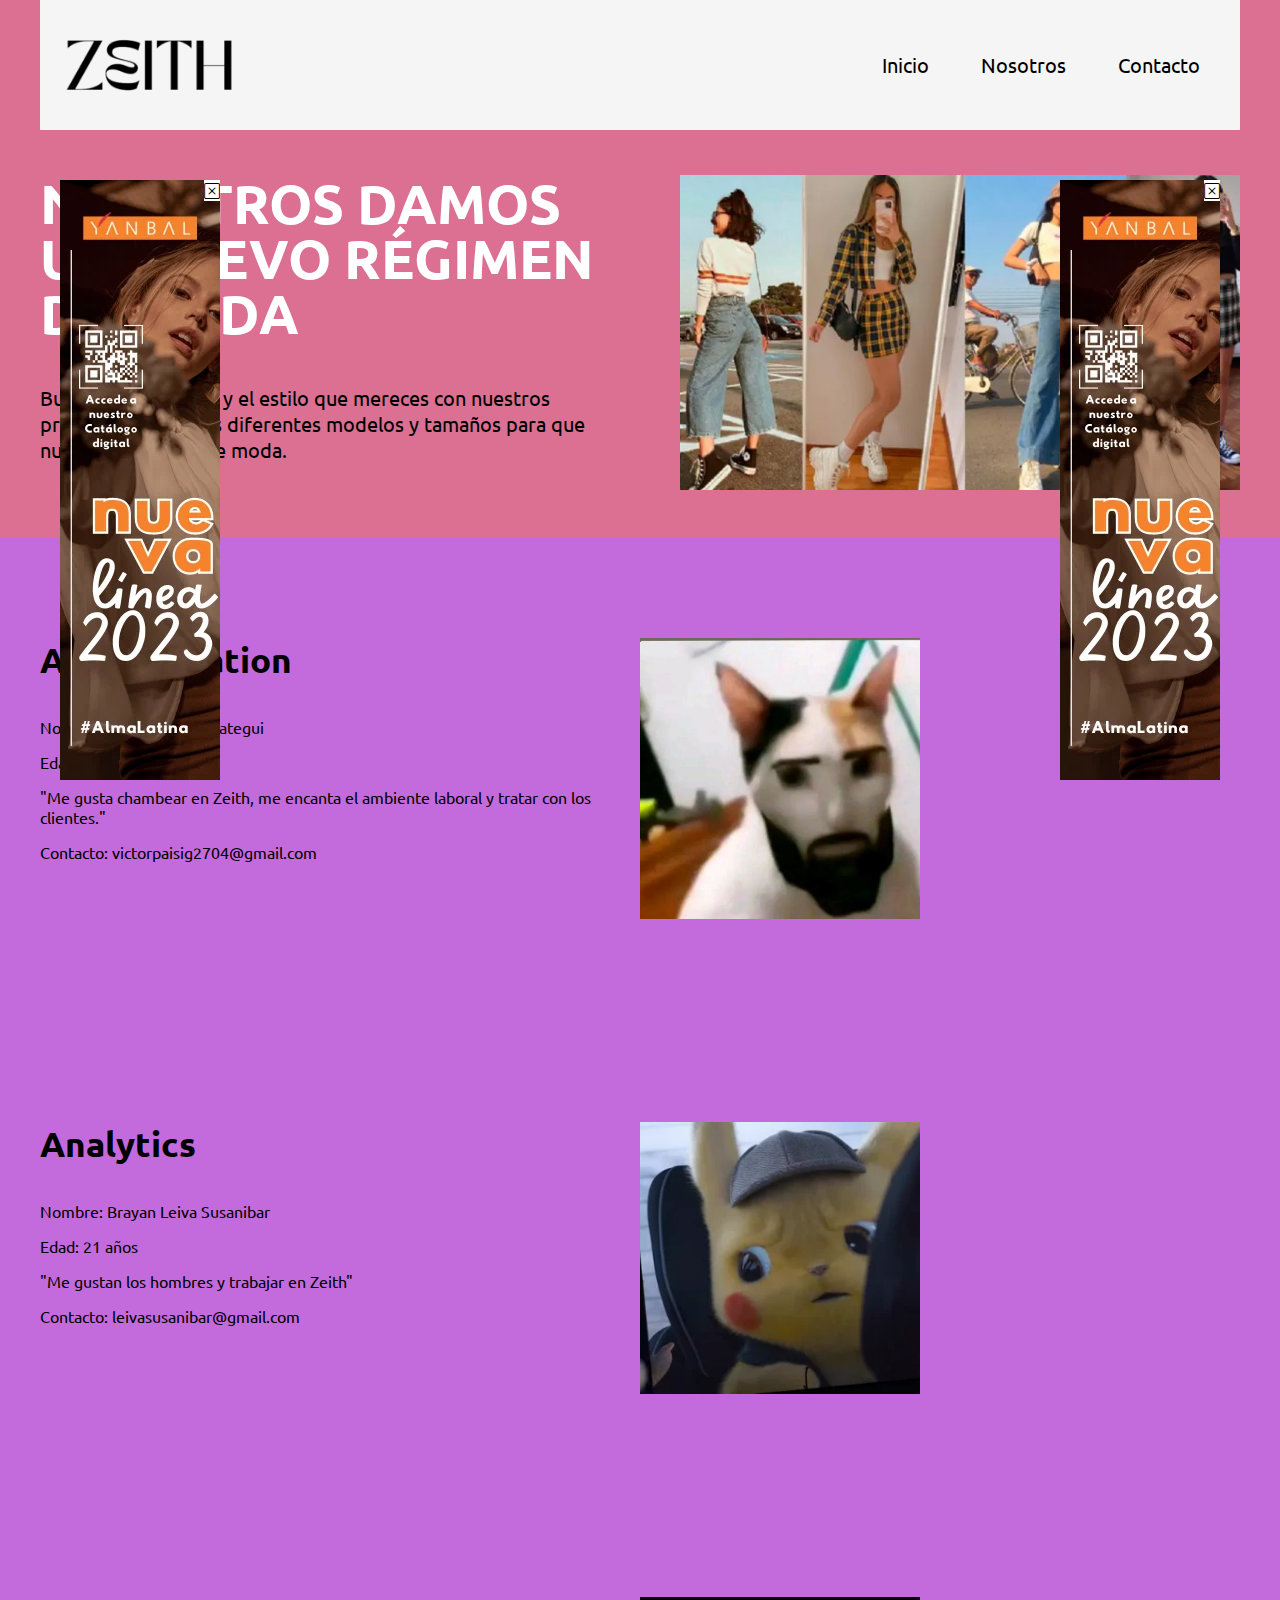
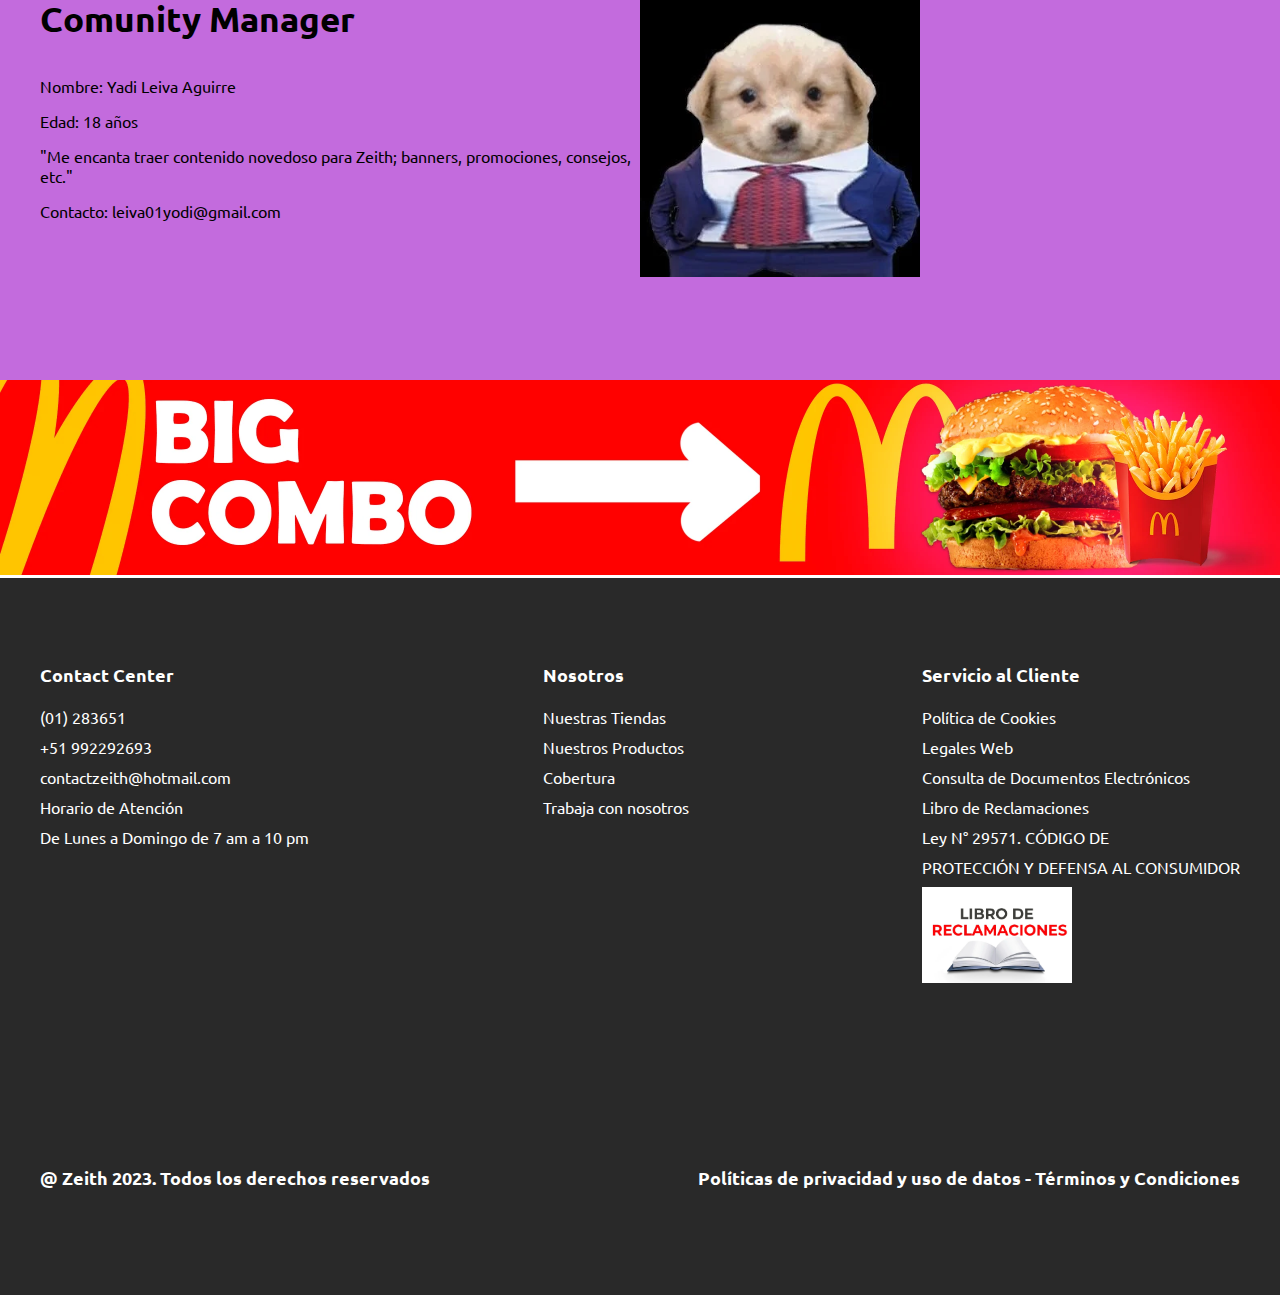
==== nosotros.html @ dd011ce1 "Update nosotros.html" ====
<!DOCTYPE html>
<html lang="es">
<head>
<!-- Google tag (gtag.js) -->
<meta charset="UTF-8">
<meta name="viewport" content="width=device-width, initial-scale=1.0">
<title>Zeith - Nosotros</title>
<link rel="stylesheet" href="style2.css">
<link rel="shortcut icon" href="Imágenes/icxo.ico" type="">
</head>
<body>

    <header class="inicio">
        <nav class="nav container container--inicio">

            <img src="Imágenes/logo.ico" alt="LOGOZEITH" class="nav_logo">

            <nav id="nav_list" class="nav_list">

                <ul class="menu">
                    <li><a class="menuItem" href="index.html">Inicio</a></li>
                    <li><a class="menuItem" href="nosotros.html">Nosotros</a></li>
                    <li><a class="menuItem" href="contacto.html">Contacto</a></li>
                </ul>
                <button class="hamburger">
                    <i class="menuIcon material-icons">menu</i>
                    <i class="closeIcon material-icons">close</i>
                </button>

            </nav>

        </nav>

        <div class="header-content container">

            <div class="header-txt">
                <h1>Nosotros damos un nuevo régimen de moda</h1>
                <p>
                    Buscamos la calidad y el estilo que mereces con nuestros productos, tenemos diferentes modelos y tamaños para
                    que nunca estés fuera de moda.
                </p>
            </div>

            <div class="header-img">
                <img src="Imágenes/right.webp" alt="derechaZeith">
            </div>

        </div>

    </header>

    <section id="ads">
        <div class="ads2">
            <div class="cerrar_ads">
                <i class="bi bi-x-square"></i>
            </div>
            <a href="https://www.yanbal.com/pe/" target="_blank">
                <img src="Imágenes/ads3.webp" alt="ads02" width="100%" height="100%">
            </a>
        </div>
        <div class="ads3">
            <div class="cerrar_ads3">
                <i class="bi bi-x-square"></i>
            </div>
            <a href="https://www.yanbal.com/pe/" target="_blank">
                <img src="Imágenes/ads3.webp" alt="ads02" width="100%" height="100%">
            </a>
        </div>
    </section>

    <section class="app">

        <div class="app-content container">

            <div class="app-text">
                <h2>Administration</h2>
                <p>
                    Nombre: Victor Paisig Reategui
                </p>
                <p>
                    Edad: 19 años
                </p>
                <p>
                    "Me gusta chambear en Zeith, me encanta el ambiente laboral y tratar con los clientes."
                </p>
                <p>
                    Contacto: victorpaisig2704@gmail.com
                </p>
            </div>

            <div class="app-img2">
                <img src="Imágenes/a.webp" alt="VictorZeith">
            </div>
        </div>

        <div class="app-content container">

            <div class="app-text">
                <h2>Analytics</h2>
                <p>
                    Nombre: Brayan Leiva Susanibar
                </p>
                <p>
                    Edad: 21 años
                </p>
                <p>
                    "Me gustan los hombres y trabajar en Zeith"
                </p>
                <p>
                    Contacto: leivasusanibar@gmail.com
                </p>
            </div>

            <div class="app-img2">
                <img src="Imágenes/b.webp" alt="BrayanZeith">
            </div>
        </div>

        <div class="app-content container">

            <div class="app-text">
                <h2>Comunity Manager</h2>
                <p>
                    Nombre: Yadi Leiva Aguirre
                </p>
                <p>
                    Edad: 18 años
                </p>
                <p>
                    "Me encanta traer contenido novedoso para Zeith; banners, promociones, consejos, etc."
                </p>
                <p>
                    Contacto: leiva01yodi@gmail.com
                </p>
            </div>

            <div class="app-img2">
                <img src="Imágenes/c.webp" alt="YadiZeith">
            </div>
        </div>
    </section>

    <section class="banner" id="ads">

        <div class="ads_banner">
            <a href="https://www.mcdonalds.com.pe" target="_blank">
                <img src="Imágenes/mac.webp" alt="adsZeith" width="100%" height="100%">
            </a>
        </div>

    </section>

    <footer class="footer">

        <div class="footer-content container">

            <div class="link">
                <h3>Contact Center</h3>
                <ul>
                    <li><a href="#">(01) 283651</a></li>
                    <li><a href="#">+51 992292693</a></li>
                    <li><a href="#">contactzeith@hotmail.com</a></li>
                    <li><a href="#">Horario de Atención</a></li>
                    <li><a href="#">De Lunes a Domingo de 7 am a 10 pm</a></li>
                </ul>
            </div>

            <div class="link">
                <h3>Nosotros</h3>
                <ul>
                    <li><a href="#">Nuestras Tiendas</a></li>
                    <li><a href="#">Nuestros Productos</a></li>
                    <li><a href="#">Cobertura</a></li>
                    <li><a href="#">Trabaja con nosotros</a></li>
                </ul>
            </div>

            <div class="link">
                <h3>Servicio al Cliente</h3>
                <ul>
                    <li><a href="#">Política de Cookies</a></li>
                    <li><a href="#">Legales Web</a></li>
                    <li><a href="#">Consulta de Documentos Electrónicos</a></li>
                    <li><a href="#">Libro de Reclamaciones</a></li>
                    <li><a href="#">Ley N° 29571. CÓDIGO DE</a></li>
                    <li><a href="#">PROTECCIÓN Y DEFENSA AL CONSUMIDOR</a></li>
                    <li><a href="#"><img src="Imágenes/L1.webp" alt="reclamosZeith"></a></li>
                </ul>
            </div>
        </div>
            </ul>
        </div>
    </footer>


    <footer class="footer">

        <div class="footer-content container">

            <div class="link">
                <h3>@ Zeith 2023. Todos los derechos reservados</h3>
            </div>

            <div class="link">
                <h3>Políticas de privacidad y uso de datos     -     Términos y Condiciones</h3>
            </div>
        </div>
            </ul>
        </div>
    </footer>

    <script src="Java copy.js"></script>

</body>
</html>
---- style2.css ----
@import url('https://fonts.googleapis.com/css2?family=Ubuntu:wght@300;400;500;700&display=swap');
@import url('https://fonts.googleapis.com/icon?family=Material+Icons');
@import url("https://cdn.jsdelivr.net/npm/bootstrap-icons@1.11.1/font/bootstrap-icons.css");

*{
    margin: 0;
    padding: 0;
    box-sizing: border-box;
    text-decoration: none;
    list-style: none;
}

header.inicio {
    background-color: palevioletred;

}

body {
    font-family: 'Ubuntu', sans-serif;
}

img {
    max-width: 100%;
}

.container {
    max-width: 1200px;
    margin: 0 auto;
    overflow: hidden;
    padding: 45px 0;
}

.header {
    background-color: #db7093;
    display: flex;
    align-items: center;
    min-height: 80vh;
    padding: 80px 0 0 0;
}

.container--header {
    padding: 0;
}

.hamburger {
    position: fixed;
    z-index: 100;
    top: 1.8rem;
    right: 1rem;
    border-style: none;
    background: transparent;
    cursor: pointer;
}

.closeIcon {
    display: none;
}

.menu {
    position: fixed;
    transform: translateY(-100%);
    transition: transform 0.2s;
    top: 0;
    left: 0;
    right: 0;
    bottom: 0;
    z-index: 99;
    background: palevioletred;
    color: white;
    list-style: none;
    padding-top: 4rem;
}

.menuItem {
    color: white;
    text-decoration: none;
    font-size: 20px;
    display: flex;
    justify-content: center;
    padding: 10px;
}

.showMenu {
    transform: translateY(0);
}

.nav {
    height: 130px;
    background-color: whitesmoke;

    display: flex;
    align-items: center;
    justify-content: space-between;
}

.nav_logo {
    width: 220px;
    height: auto;
}

.nav_menu {
    width: 35px;
    cursor: pointer;
    z-index: 100;
    border-radius: 5px;
}


.header-content {
    display: flex;
}

.header-txt {
    width: 50%;
    margin-right: 80px;
}

.header-txt h1 {
    color: white;
    font-size: 55px;
    line-height: 1;
    text-transform: uppercase;
    margin-bottom: 45px;
}

.header-txt p {
    font-size: 20px;
}

.header-img {
    width: 50%;
    text-align: center;
}

.btn-1:hover {
    background-color: #ffbd4c;
    border: 1px solid #ffbd4c;
}


.app {
    background-color: #c36bdd;
}

.app-content {
    display: flex;
    padding: 100px 0;
}

.app-text {
    width: 50%;
}

.app-text h2 {
    font-size: 35px;
    color: rgb(0, 0, 0);
    margin-bottom: 35px;
}

.app-text p {
    color: rgb(0, 0, 0);
    margin-bottom: 15px;
}

.app-dow {
    display: flex;
}

.app-dow img {
    width: 180px;
}

.app-img {
    text-align: center;
    width: 50%;
}

.app-img2 {
    max-width: 280px;
    height: auto;
}

.footer {
    padding: 40px 0;
    background-color: rgb(41, 41, 41);
}

.footer-content {
    display: flex;
    justify-content: space-between;
}

.link h3 {
    color: white;
    font-size: 18px;
    margin-bottom: 20px;
}

.link a {
    color: white;
    font-size: 16px;
    display: block;
    margin-bottom: 10px;
}

.link a:hover {
    color: darksalmon;
}

.link a img {
    width: 150px;
}

.copy h3 {
    color: white;
    font-size: 18px;
    margin-bottom: 20px;
}

.copy a {
    color: white;
    font-size: 16px;
    display: block;
    margin-bottom: 10px;
}

.copy a:hover {
    color: darksalmon;
}

.ads2, .ads3 {
    width: 160px;
    position: fixed;
    top: 180px;
}

.ads2 {
    left: 60px;
}

.ads2.hiden {
    display: none;
}

.ads3 {
    right: 60px;
}

.ads3.hiden {
    display: none;
}

.cerrar_ads, .cerrar_ads3 {
    position: absolute;
    cursor: pointer;
    right: 0;
    z-index: 1;
    background-color: white;

    & img {
    width: 22px;
    height: 22px;
    }
}

@media (max-width:991px) {

    .nav_logo {
        width: 150px;
        height: auto;
    }

    .header {
        min-height: 0vh;
    }

    .header-content {
        padding: 30px;
        flex-direction: column;
    }

    .header-txt {
        width: 100%;
        text-align: center;
        margin-bottom: 35px;
    }

    .header-txt h1 {
        font-size: 45px;
        margin-bottom: 30px;
    }

    .header-img {
        width: 100%;
    }

    .m-content {
        display: none;
    }

    .cards {
        padding: 30px;
    }

    .cards-content {
        flex-direction: column;
    }

    .app-content {
        padding: 30px;
        flex-direction: column;
    }

    .app-text {
        width: 100%;
        text-align: center;
        margin-bottom: 35px;
    }

    .app-dow {
        justify-content: center;
    }

    .app-img {
        width: 100%;
    }

    .footer {
        padding: 30px;
    }

    .footer-content {
        flex-direction: column;
        text-align: center;
    }

    .ads_banner, .ads2, .ads3 {
        display: none;
    }

}

@media (min-width:768px) {

    .hamburger {
        display: none;
    }
    
    .menu {
        position: static;
        background-color: transparent;
        padding: 30px;
        cursor: pointer;

        display: flex;
        gap: 2rem;

        transition: unset;
        transform: none;
        list-style: none;
    }

    .menuItem {
        color: black;
        justify-content: start;
    }

    .showMenu {
        transform: unset;
    }

}
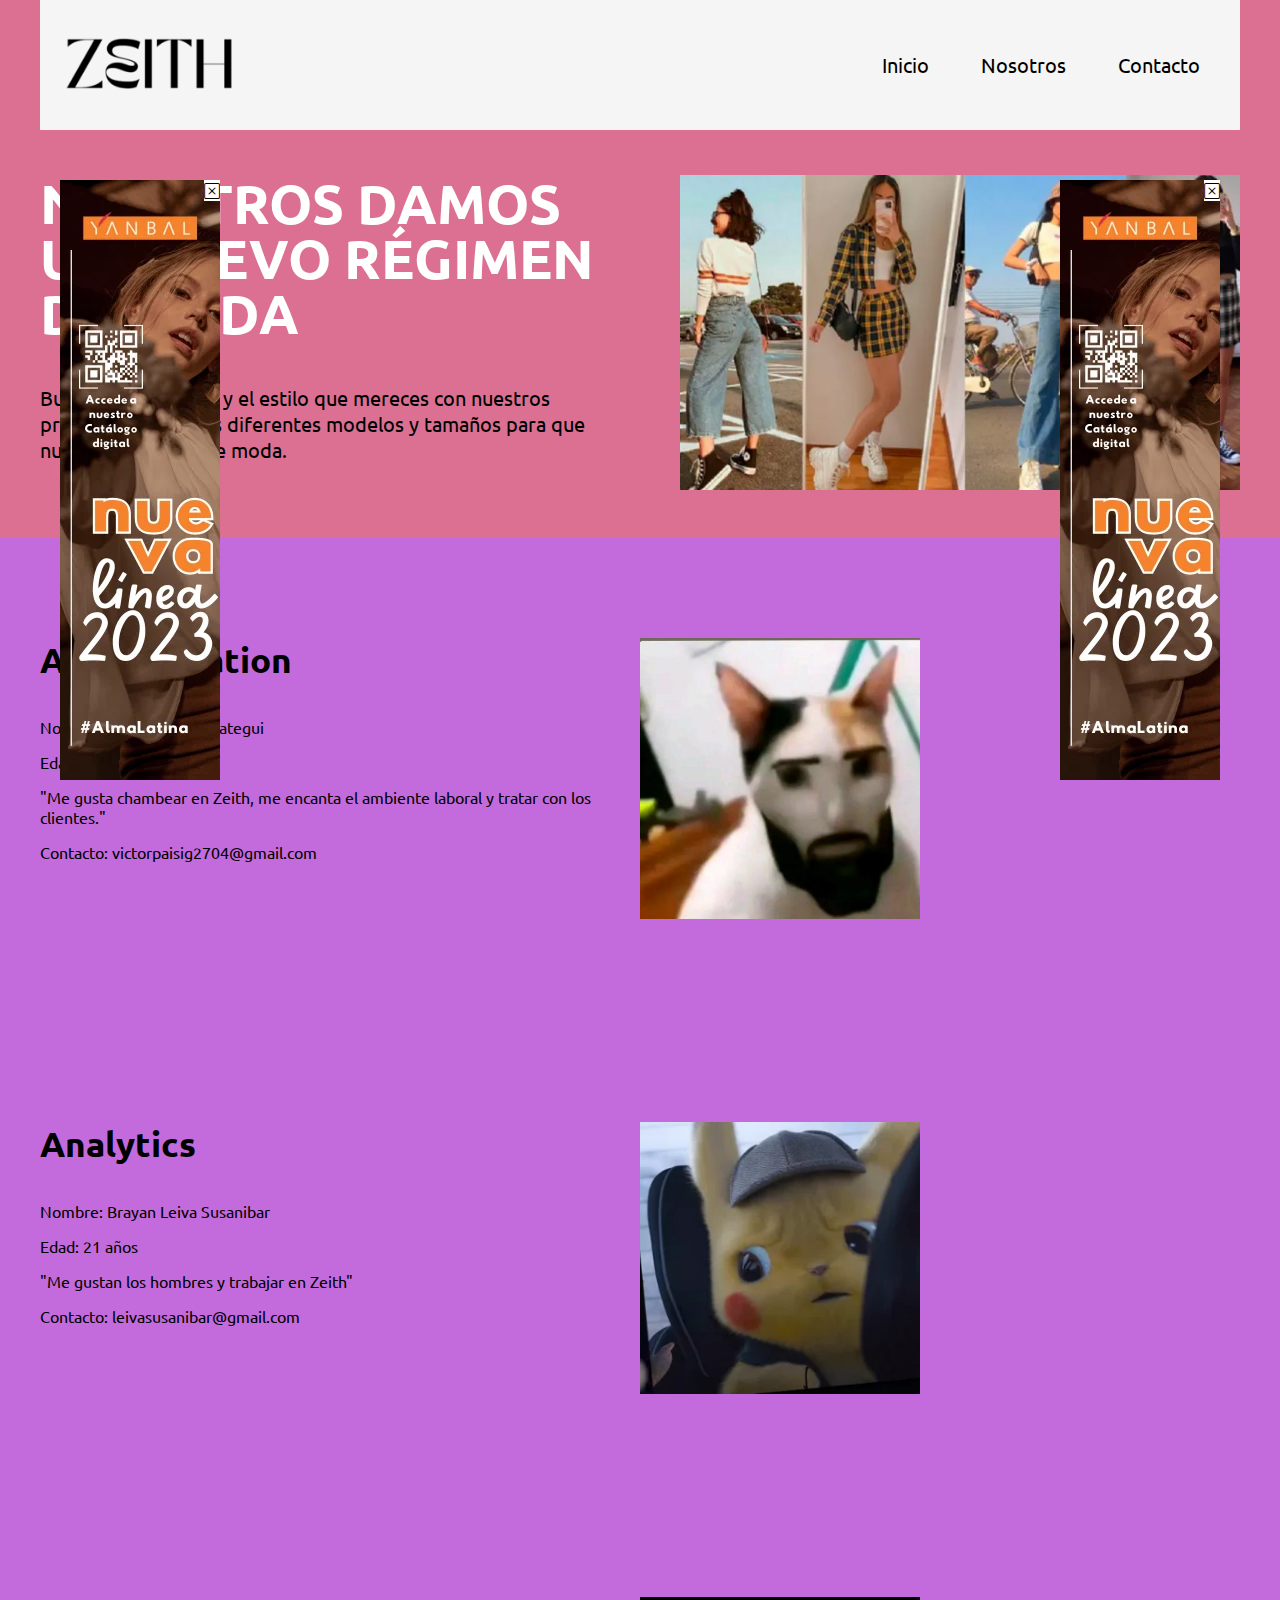
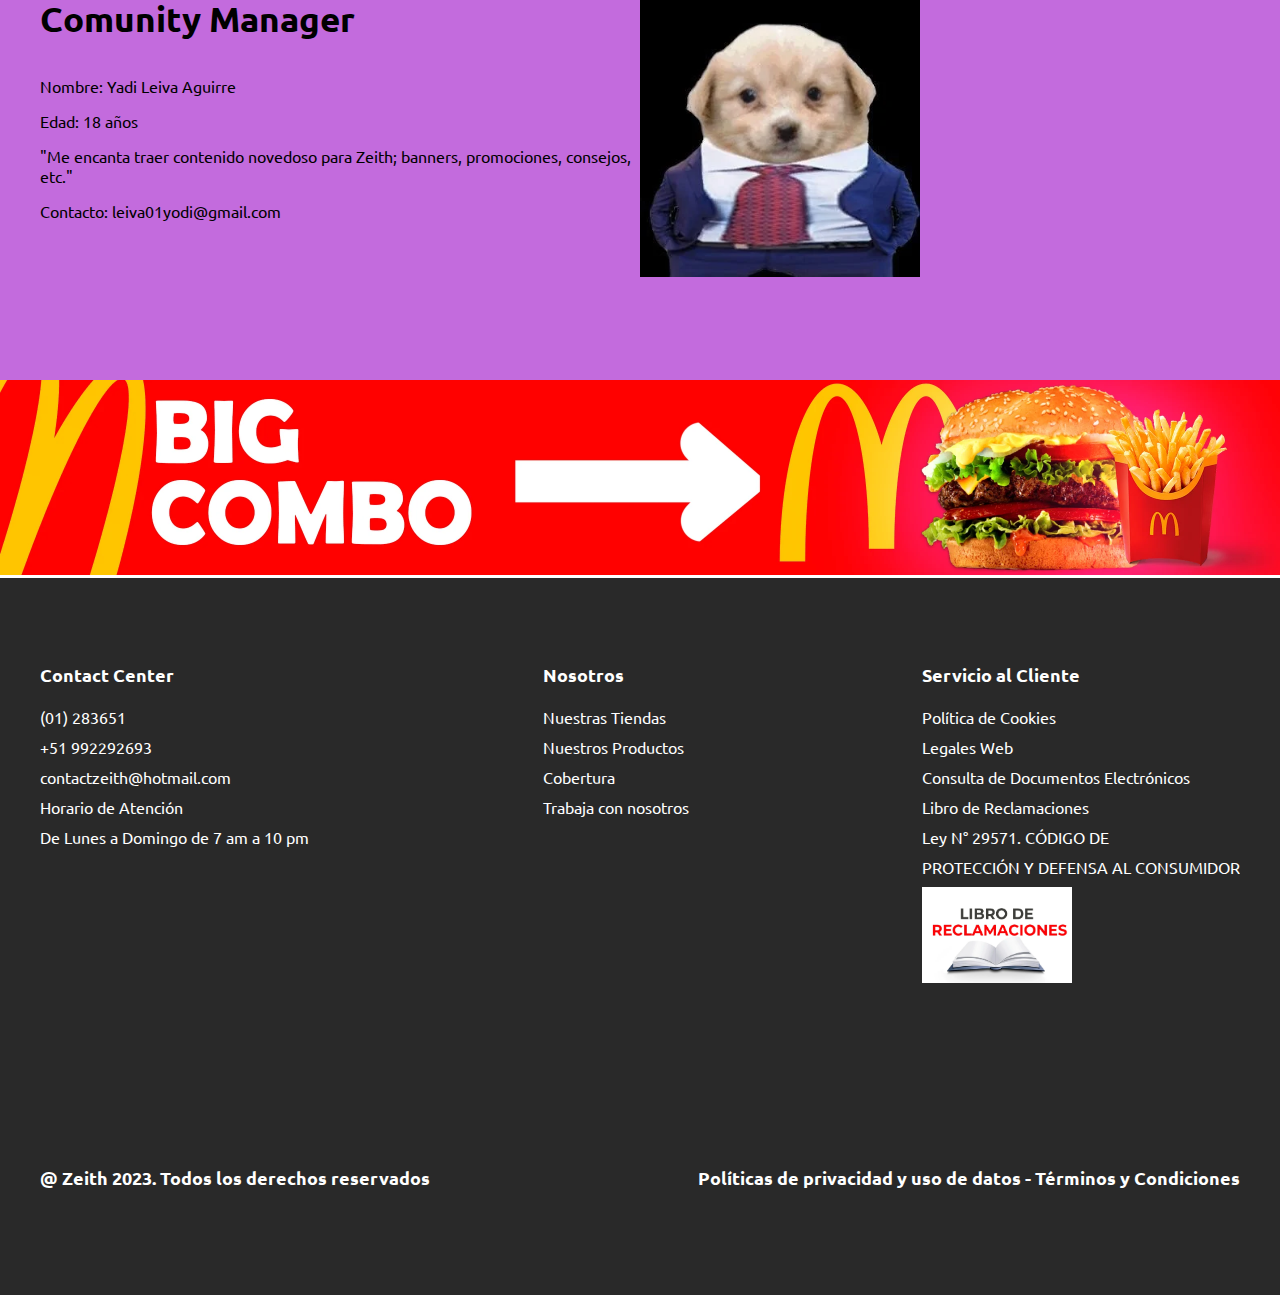
==== commit 1a90a274: "Update nosotros.html" ====
--- a/nosotros.html
+++ b/nosotros.html
@@ -13,7 +13,11 @@
     <header class="inicio">
         <nav class="nav container container--inicio">
 
-            <img src="Imágenes/logo.ico" alt="LOGOZEITH" class="nav_logo">
+            <div class="nav_logo">
+                <a href="index.html">
+                    <img src="Imágenes/logo.ico" alt="LOGOZEITH" class="nav_logo">
+                </a>
+            </div>
 
             <nav id="nav_list" class="nav_list">
 
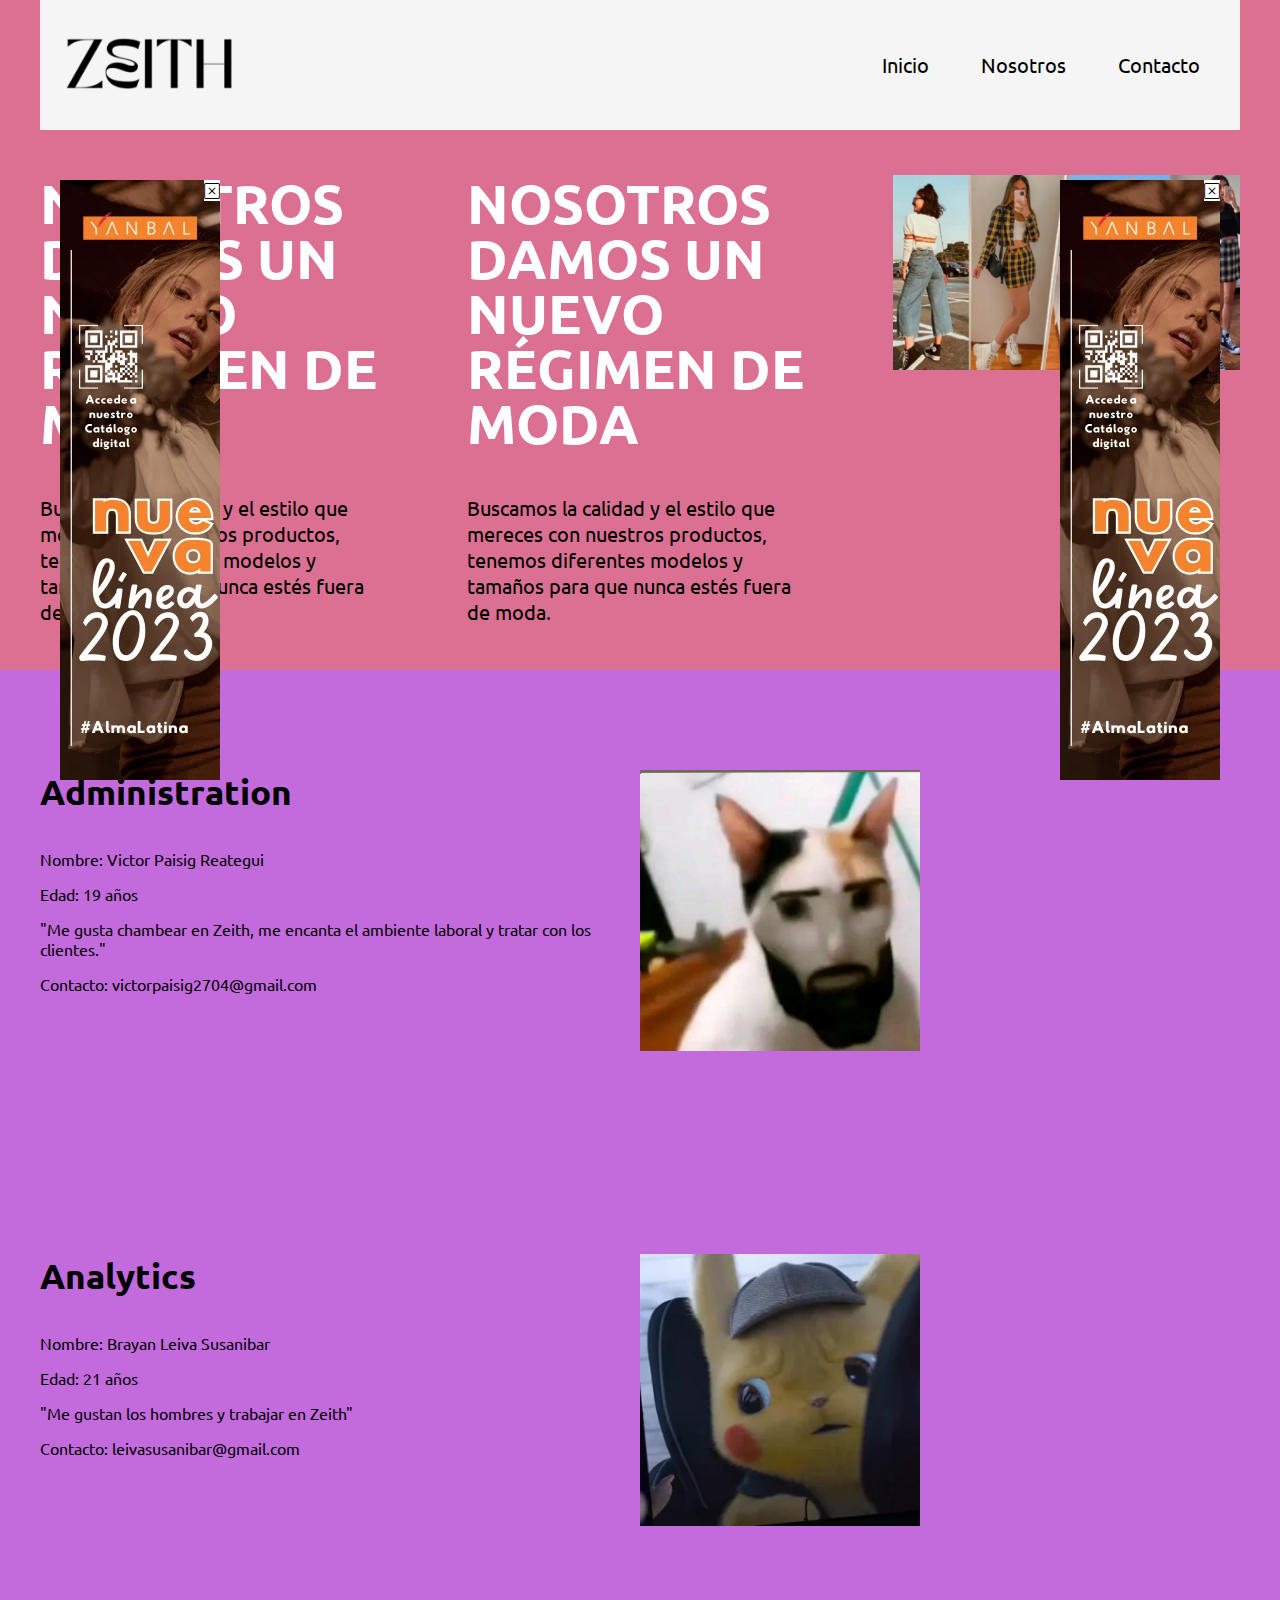
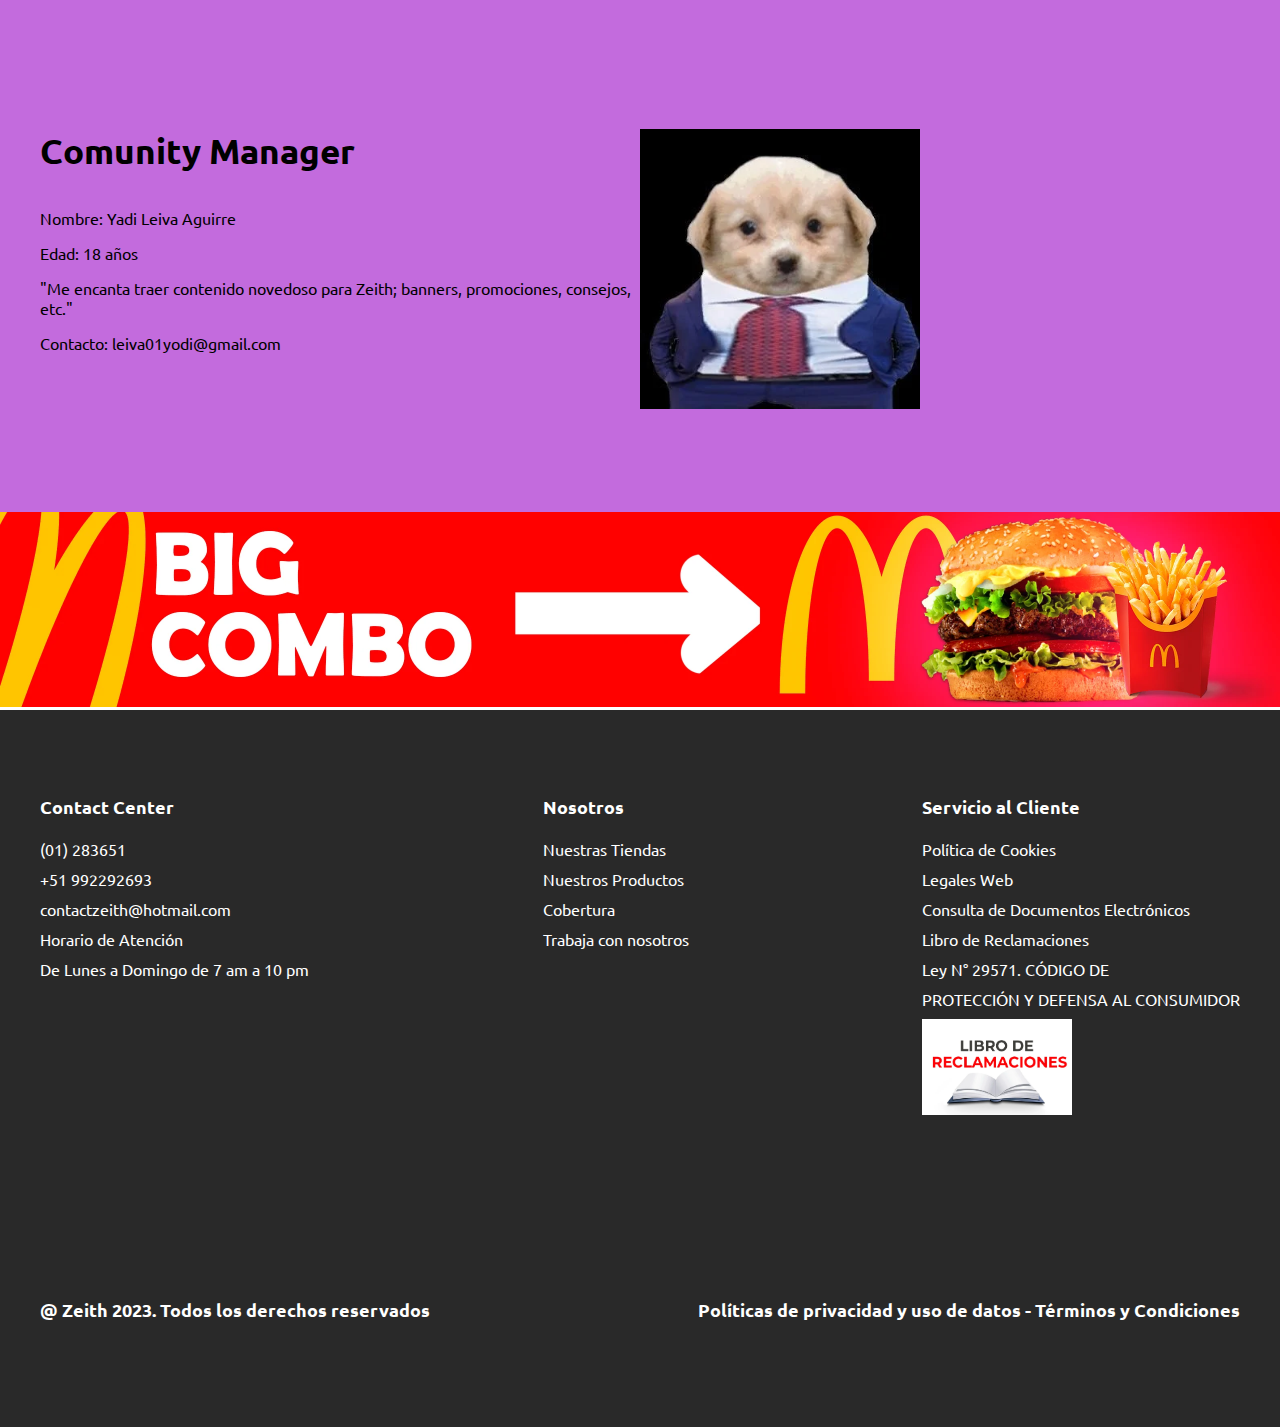
==== commit 032c5c16: "Update nosotros.html" ====
--- a/nosotros.html
+++ b/nosotros.html
@@ -45,6 +45,14 @@
                 </p>
             </div>
 
+             <div class="header-txt">
+                <h1>Nosotros damos un nuevo régimen de moda</h1>
+                <p>
+                    Buscamos la calidad y el estilo que mereces con nuestros productos, tenemos diferentes modelos y tamaños para
+                    que nunca estés fuera de moda.
+                </p>
+            </div>
+
             <div class="header-img">
                 <img src="Imágenes/right.webp" alt="derechaZeith">
             </div>
--- a/style2.css
+++ b/style2.css
@@ -96,6 +96,7 @@
 .nav_logo {
     width: 220px;
     height: auto;
+    cursor: pointer;
 }
 
 .nav_menu {
@@ -369,4 +370,4 @@
         transform: unset;
     }
 
-}+}
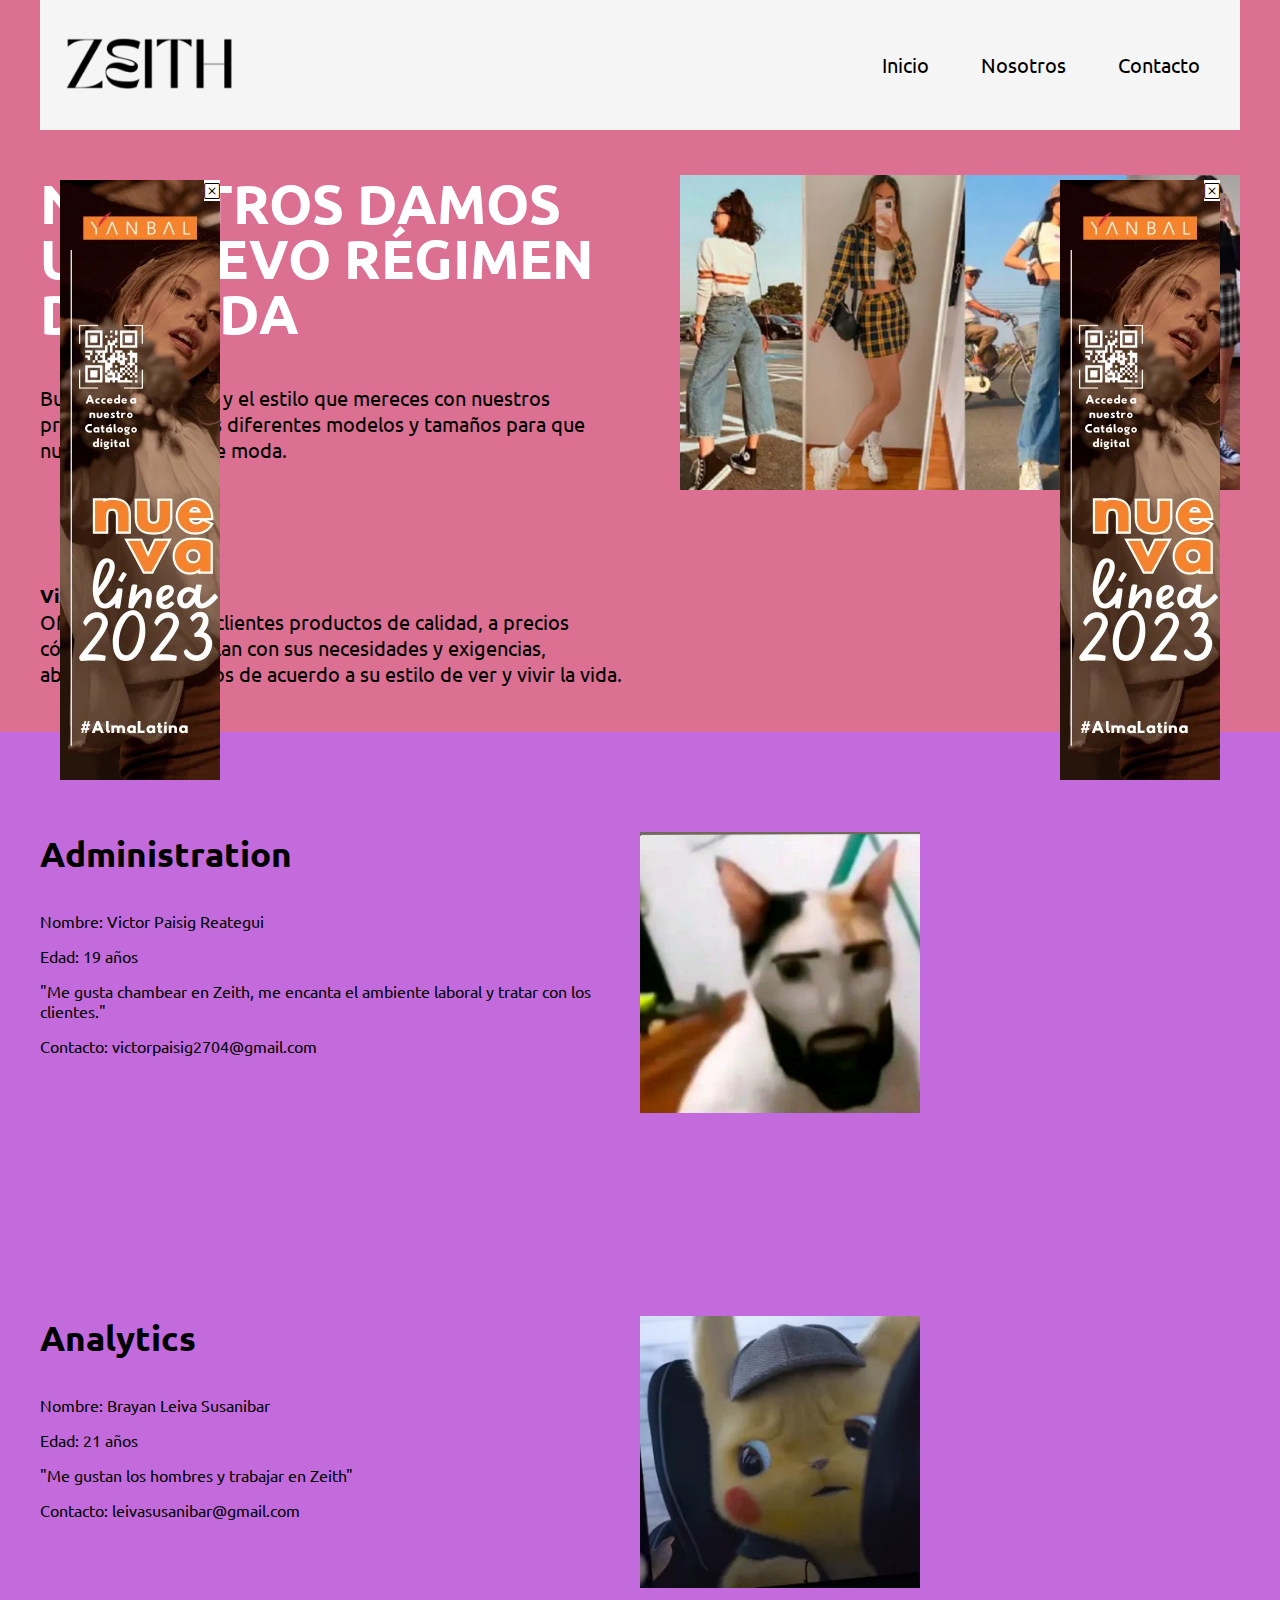
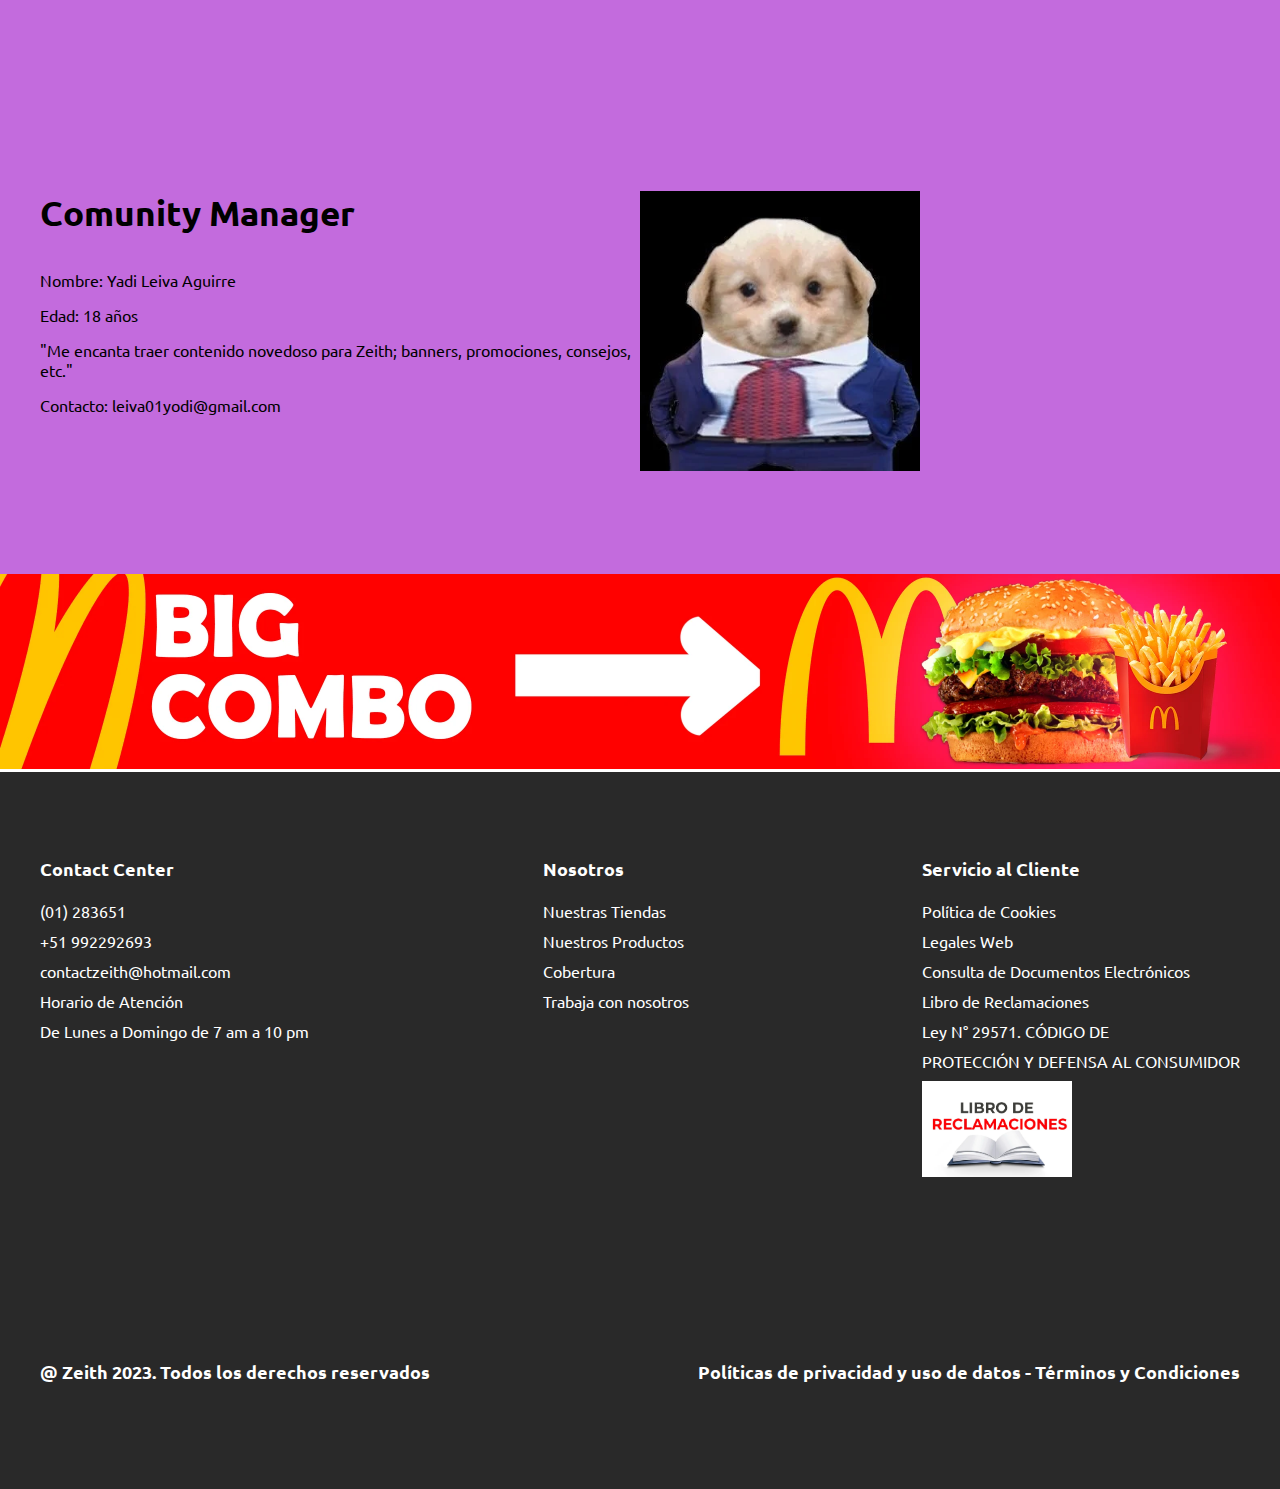
==== commit eaeab01f: "Update nosotros.html" ====
--- a/nosotros.html
+++ b/nosotros.html
@@ -44,19 +44,22 @@
                     que nunca estés fuera de moda.
                 </p>
             </div>
-
-             <div class="header-txt">
-                <h1>Nosotros damos un nuevo régimen de moda</h1>
-                <p>
-                    Buscamos la calidad y el estilo que mereces con nuestros productos, tenemos diferentes modelos y tamaños para
-                    que nunca estés fuera de moda.
-                </p>
-            </div>
-
+            
             <div class="header-img">
                 <img src="Imágenes/right.webp" alt="derechaZeith">
             </div>
 
+        </div>
+
+         <div class="header-content container">
+
+            <div class="header-txt">
+                <h3>Visión</h3>
+                <p>
+                    Ofrecer a nuestros clientes  productos de calidad, a precios cómodos  que cumplan con sus necesidades y exigencias,
+                    abarcando sus gustos de acuerdo a su estilo de ver y vivir la vida.
+                </p>
+            </div>
         </div>
 
     </header>
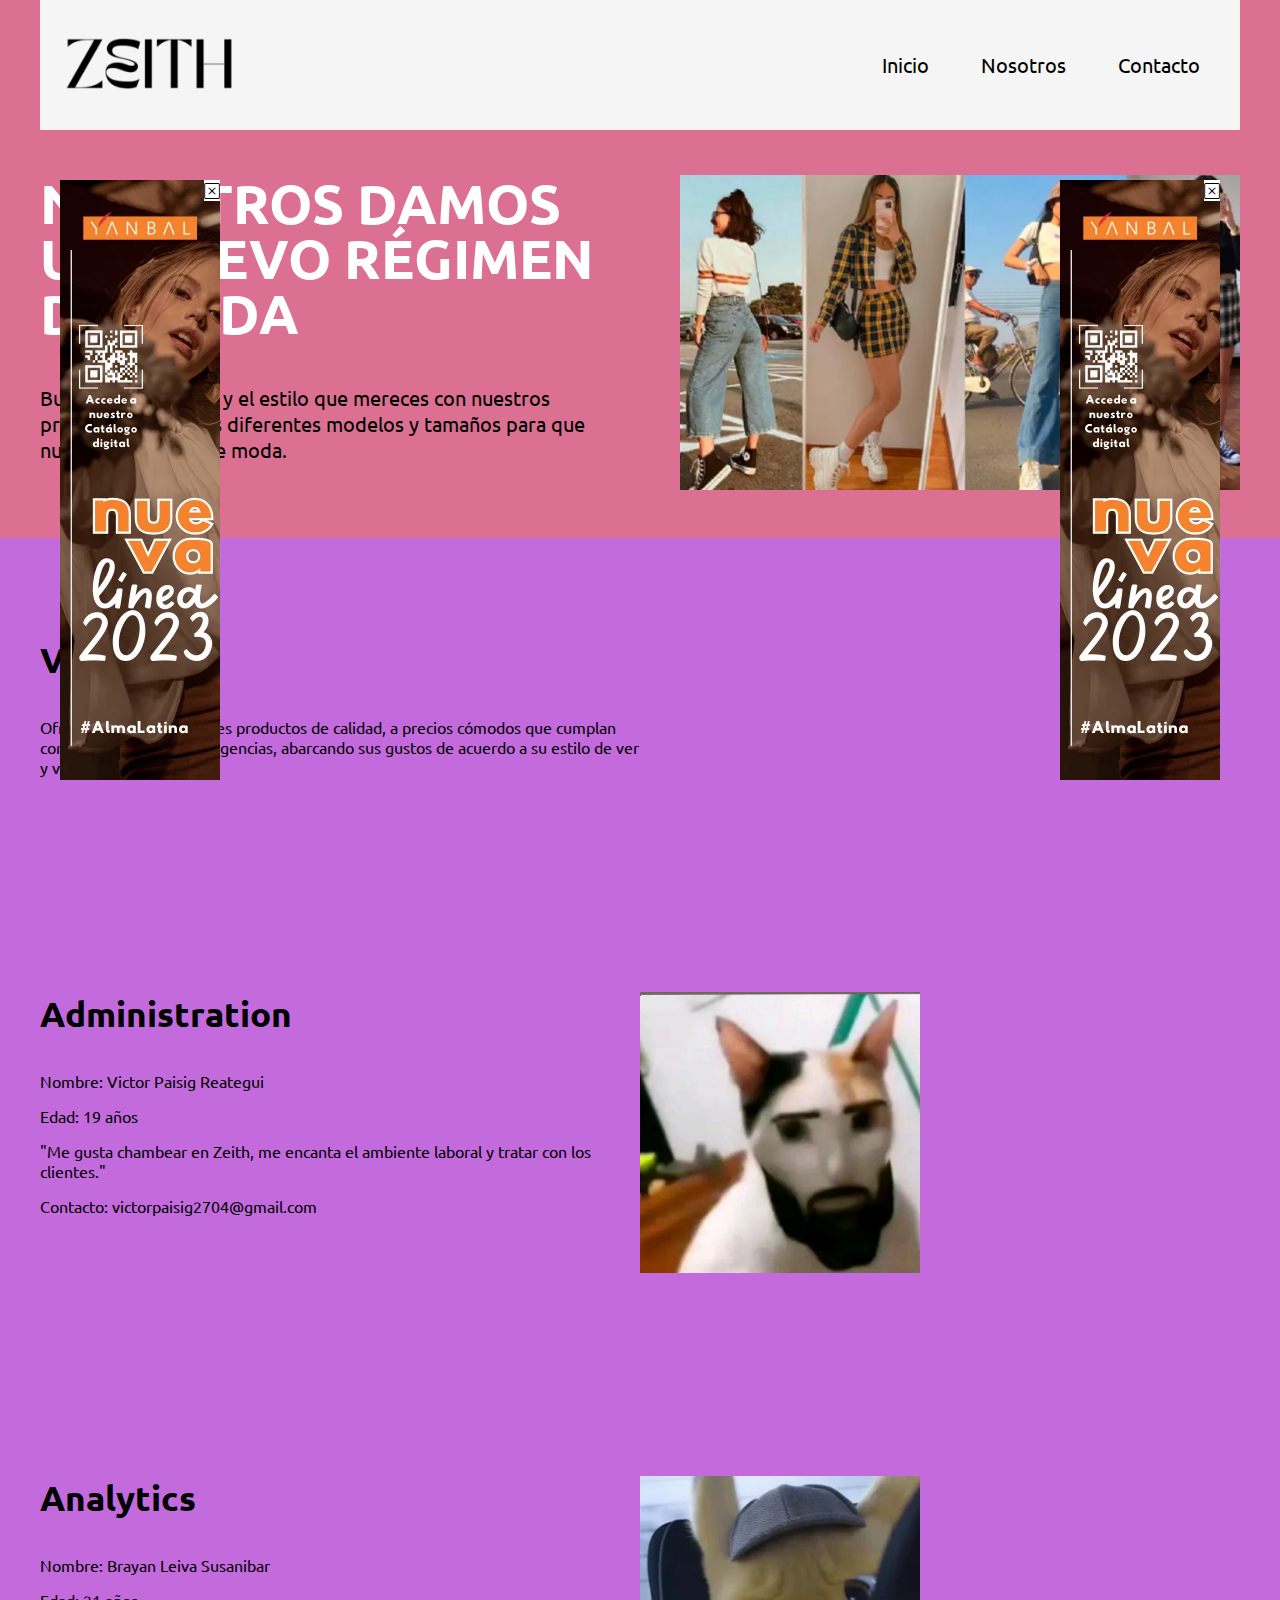
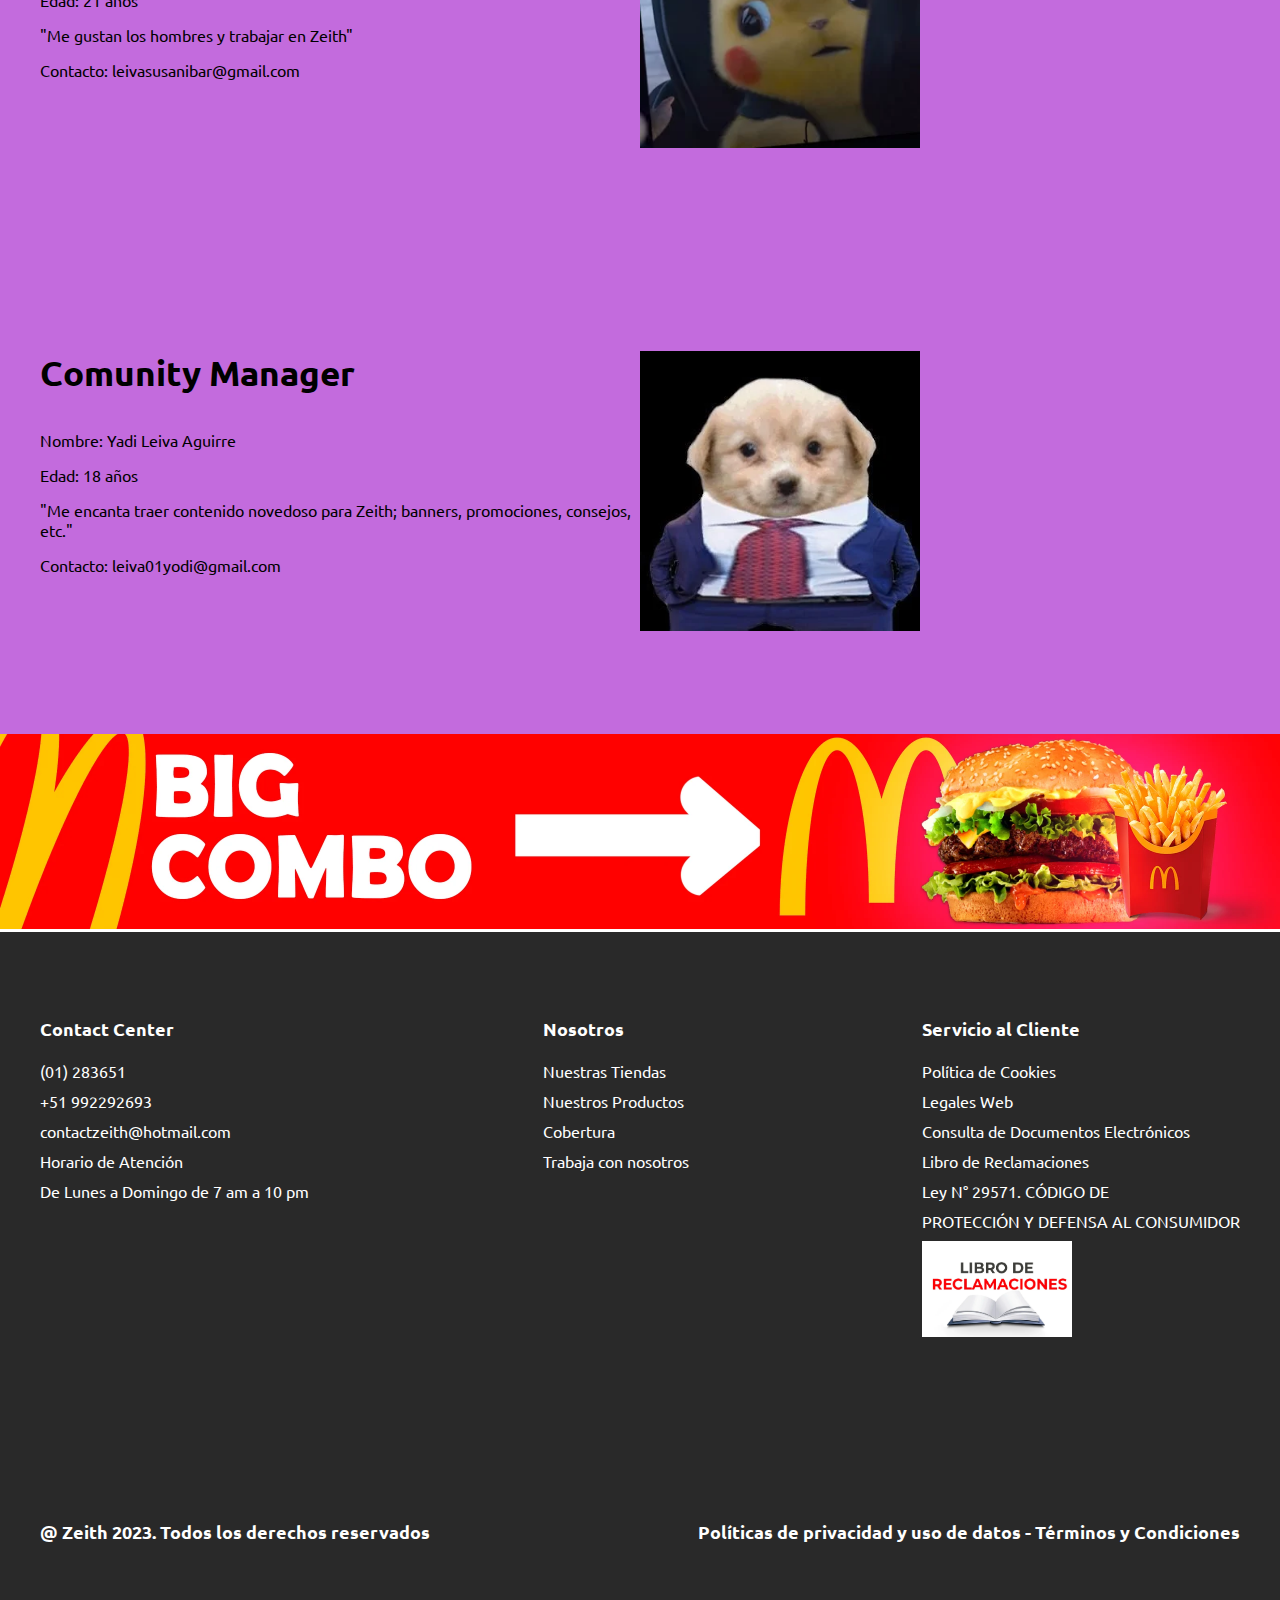
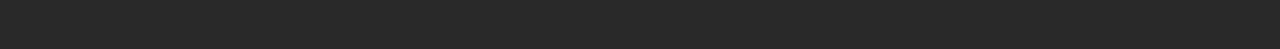
==== commit 534e0000: "Update nosotros.html" ====
--- a/nosotros.html
+++ b/nosotros.html
@@ -51,17 +51,6 @@
 
         </div>
 
-         <div class="header-content container">
-
-            <div class="header-txt">
-                <h3>Visión</h3>
-                <p>
-                    Ofrecer a nuestros clientes  productos de calidad, a precios cómodos  que cumplan con sus necesidades y exigencias,
-                    abarcando sus gustos de acuerdo a su estilo de ver y vivir la vida.
-                </p>
-            </div>
-        </div>
-
     </header>
 
     <section id="ads">
@@ -84,6 +73,17 @@
     </section>
 
     <section class="app">
+
+         <div class="app-content container">
+
+            <div class="app-text">
+                <h2>Visión</h2>
+                <p>
+                    Ofrecer a nuestros clientes  productos de calidad, a precios cómodos  que cumplan con sus necesidades y exigencias,
+                    abarcando sus gustos de acuerdo a su estilo de ver y vivir la vida.
+                </p>
+            </div>
+        </div>
 
         <div class="app-content container">
 
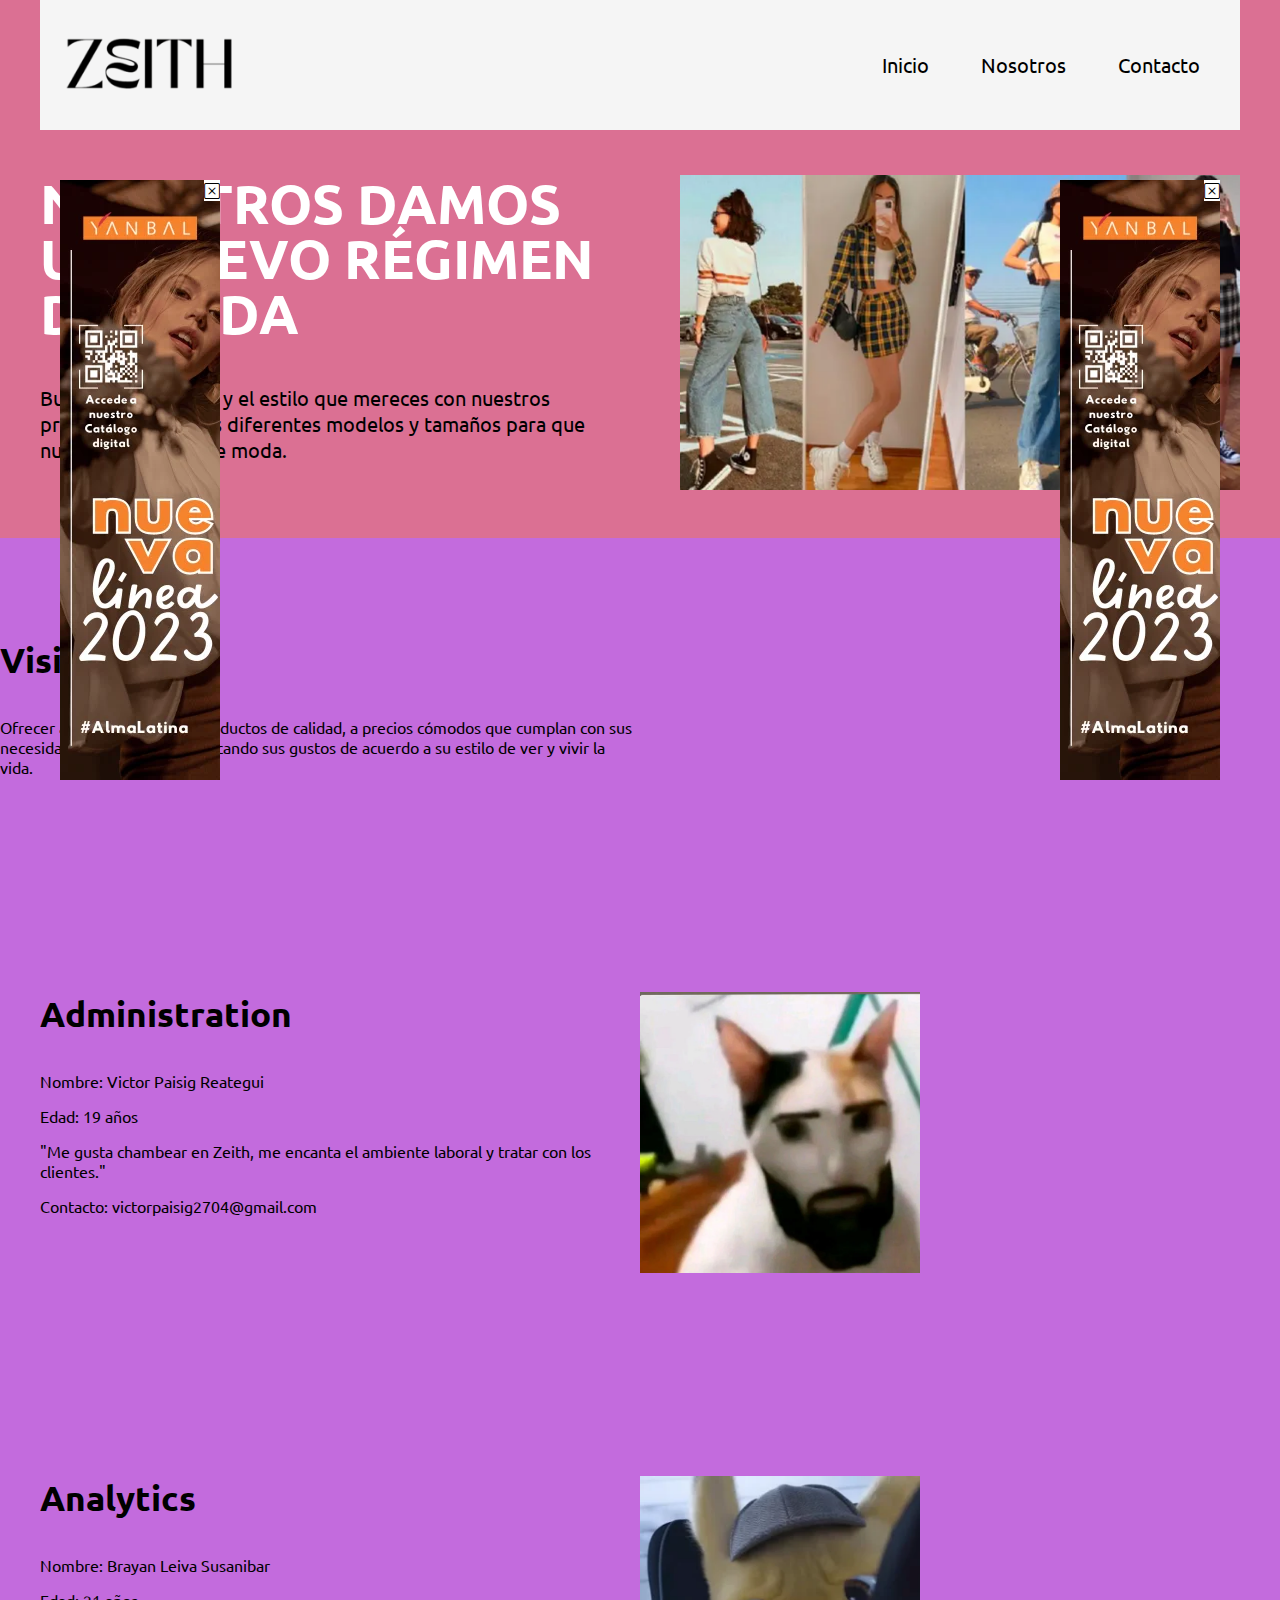
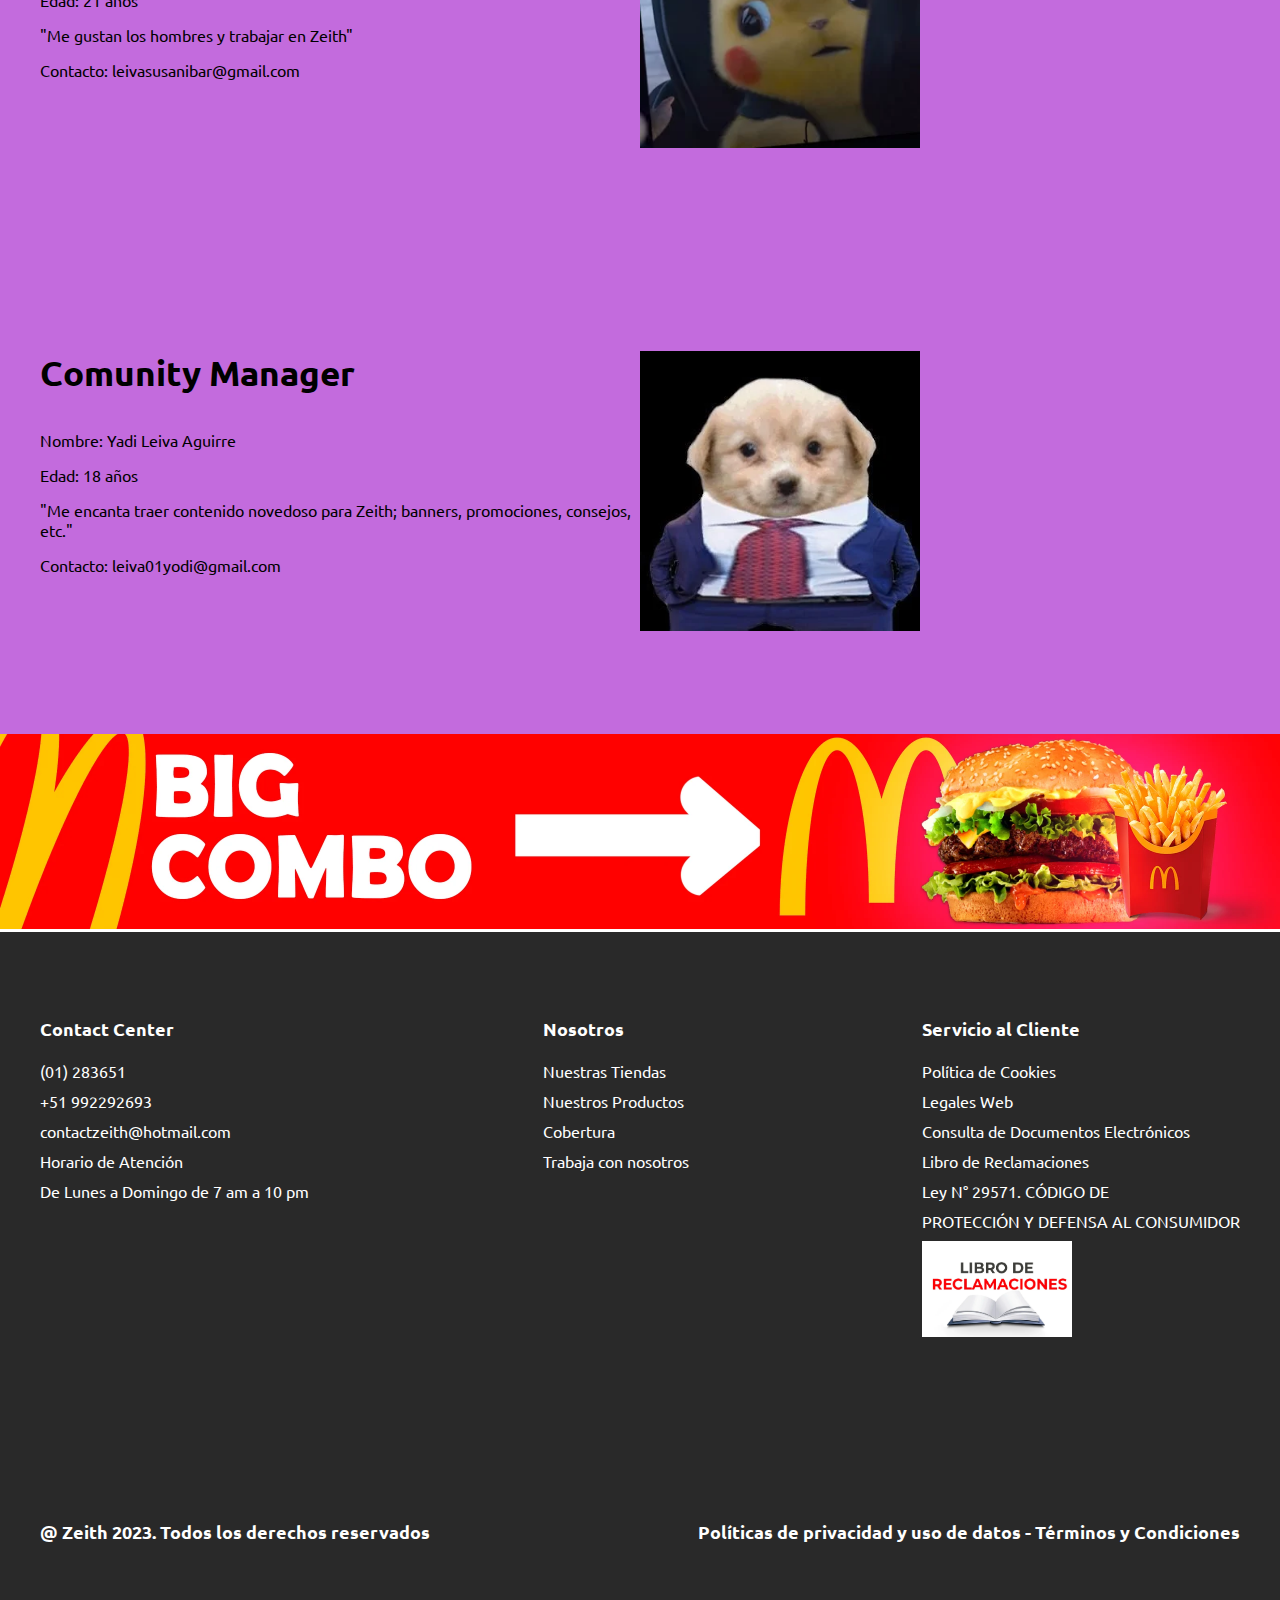
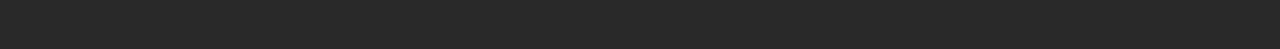
==== commit b0e6f79e: "Update nosotros.html" ====
--- a/nosotros.html
+++ b/nosotros.html
@@ -74,7 +74,7 @@
 
     <section class="app">
 
-         <div class="app-content container">
+         <div class="app-content">
 
             <div class="app-text">
                 <h2>Visión</h2>
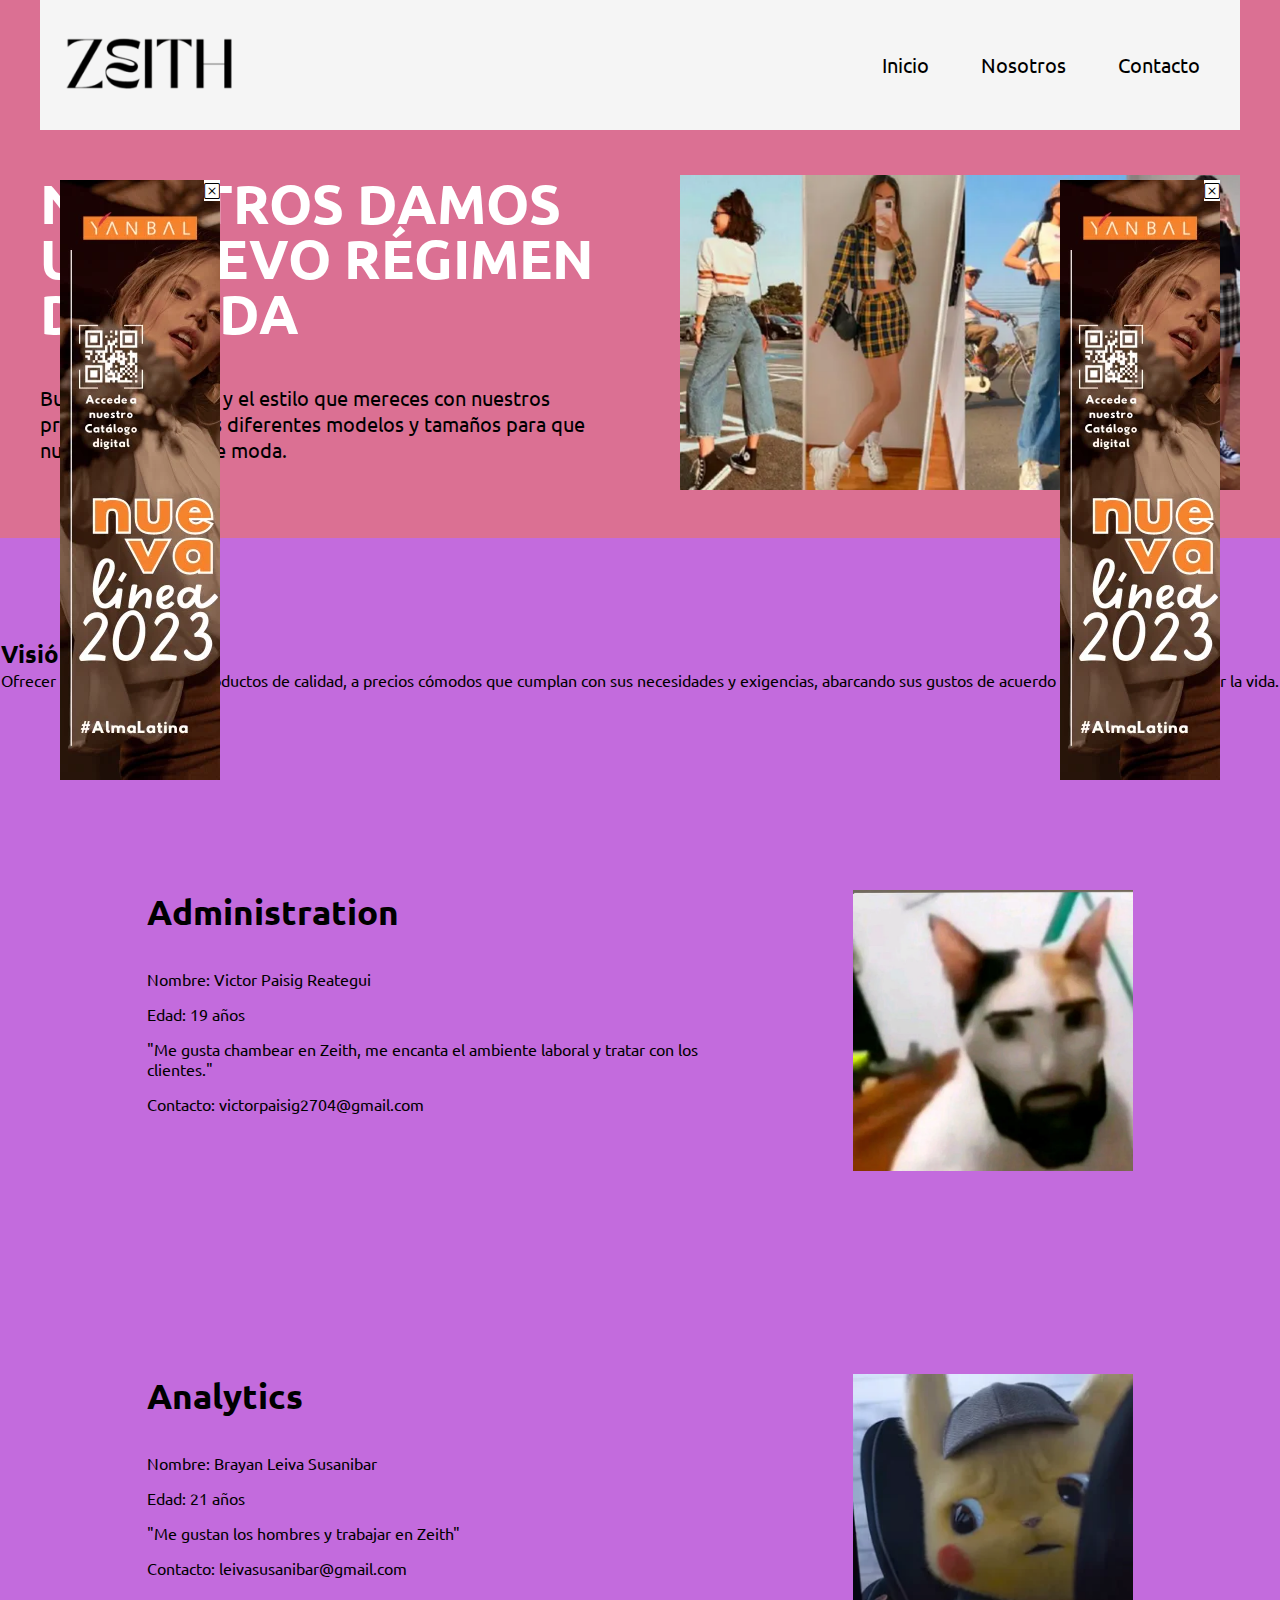
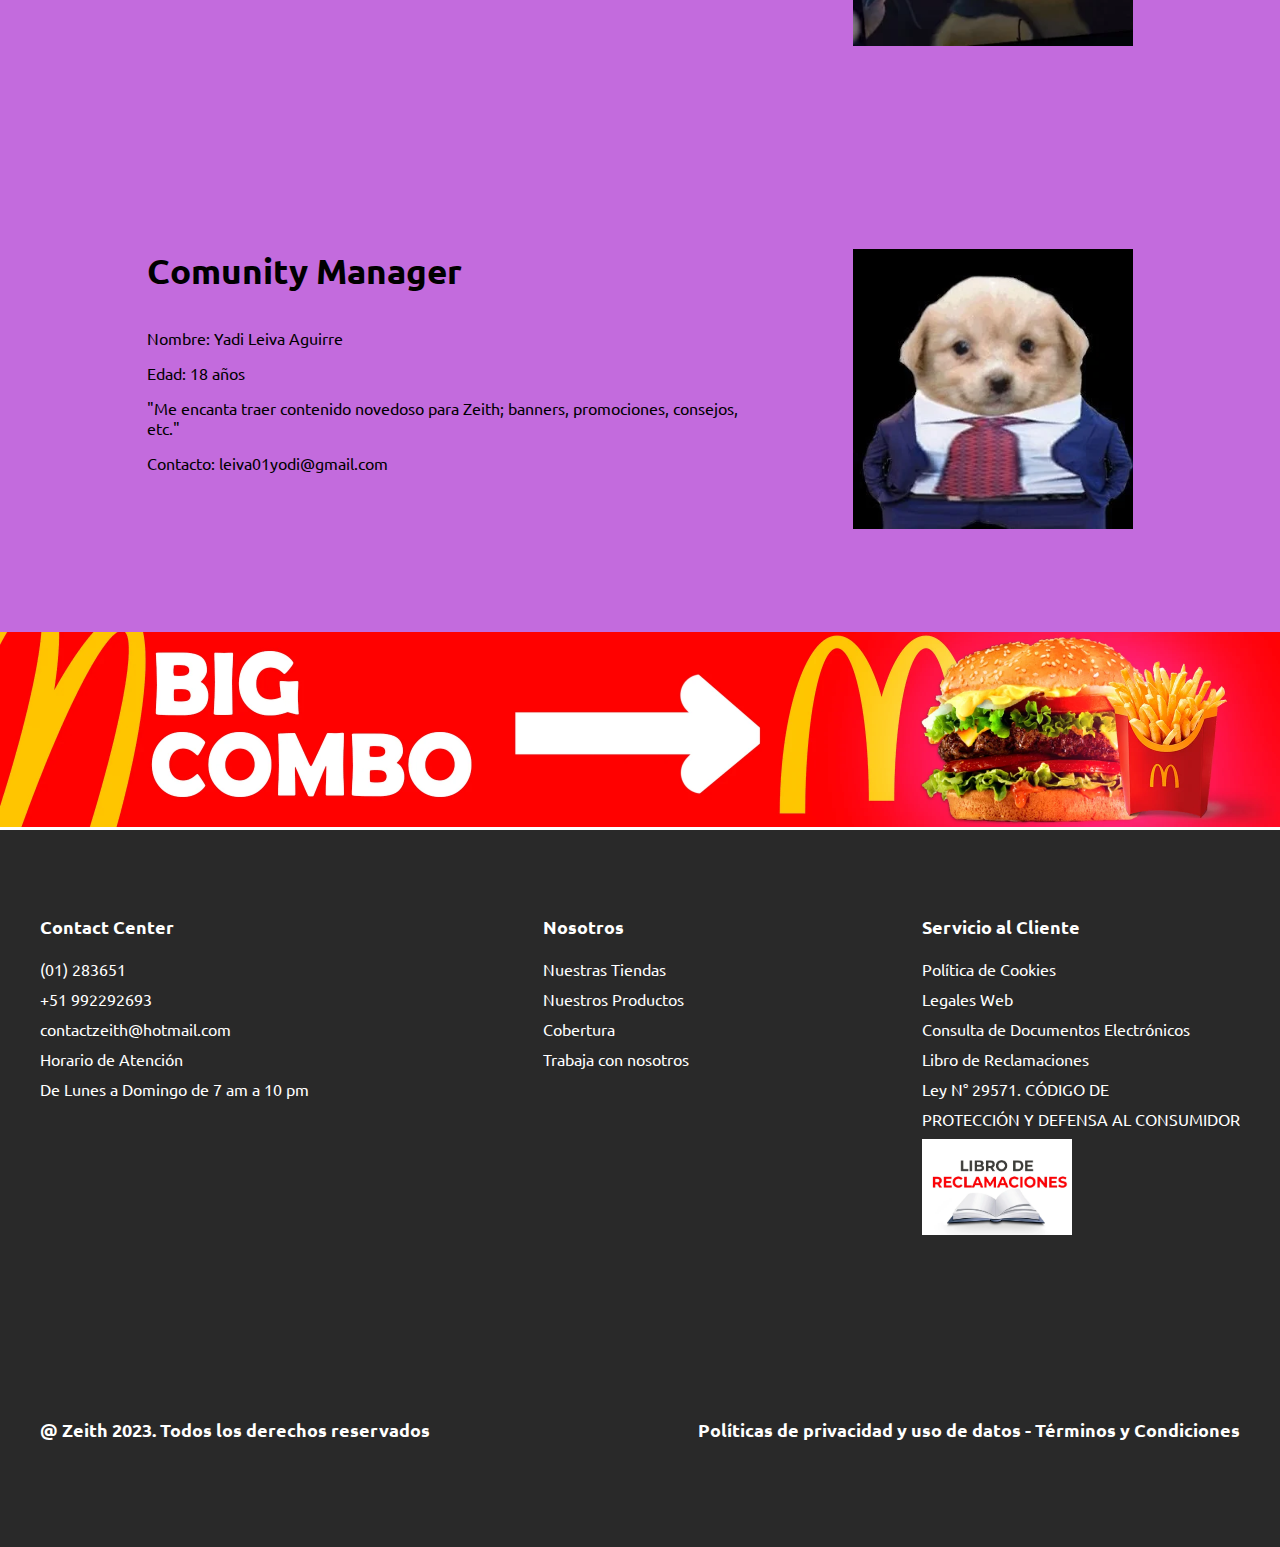
==== commit f0a6df72: "Update nosotros.html" ====
--- a/nosotros.html
+++ b/nosotros.html
@@ -76,7 +76,7 @@
 
          <div class="app-content">
 
-            <div class="app-text">
+            <div class="app-text2">
                 <h2>Visión</h2>
                 <p>
                     Ofrecer a nuestros clientes  productos de calidad, a precios cómodos  que cumplan con sus necesidades y exigencias,
--- a/style2.css
+++ b/style2.css
@@ -145,6 +145,7 @@
 
 .app-content {
     display: flex;
+    justify-content: space-evenly;
     padding: 100px 0;
 }
 
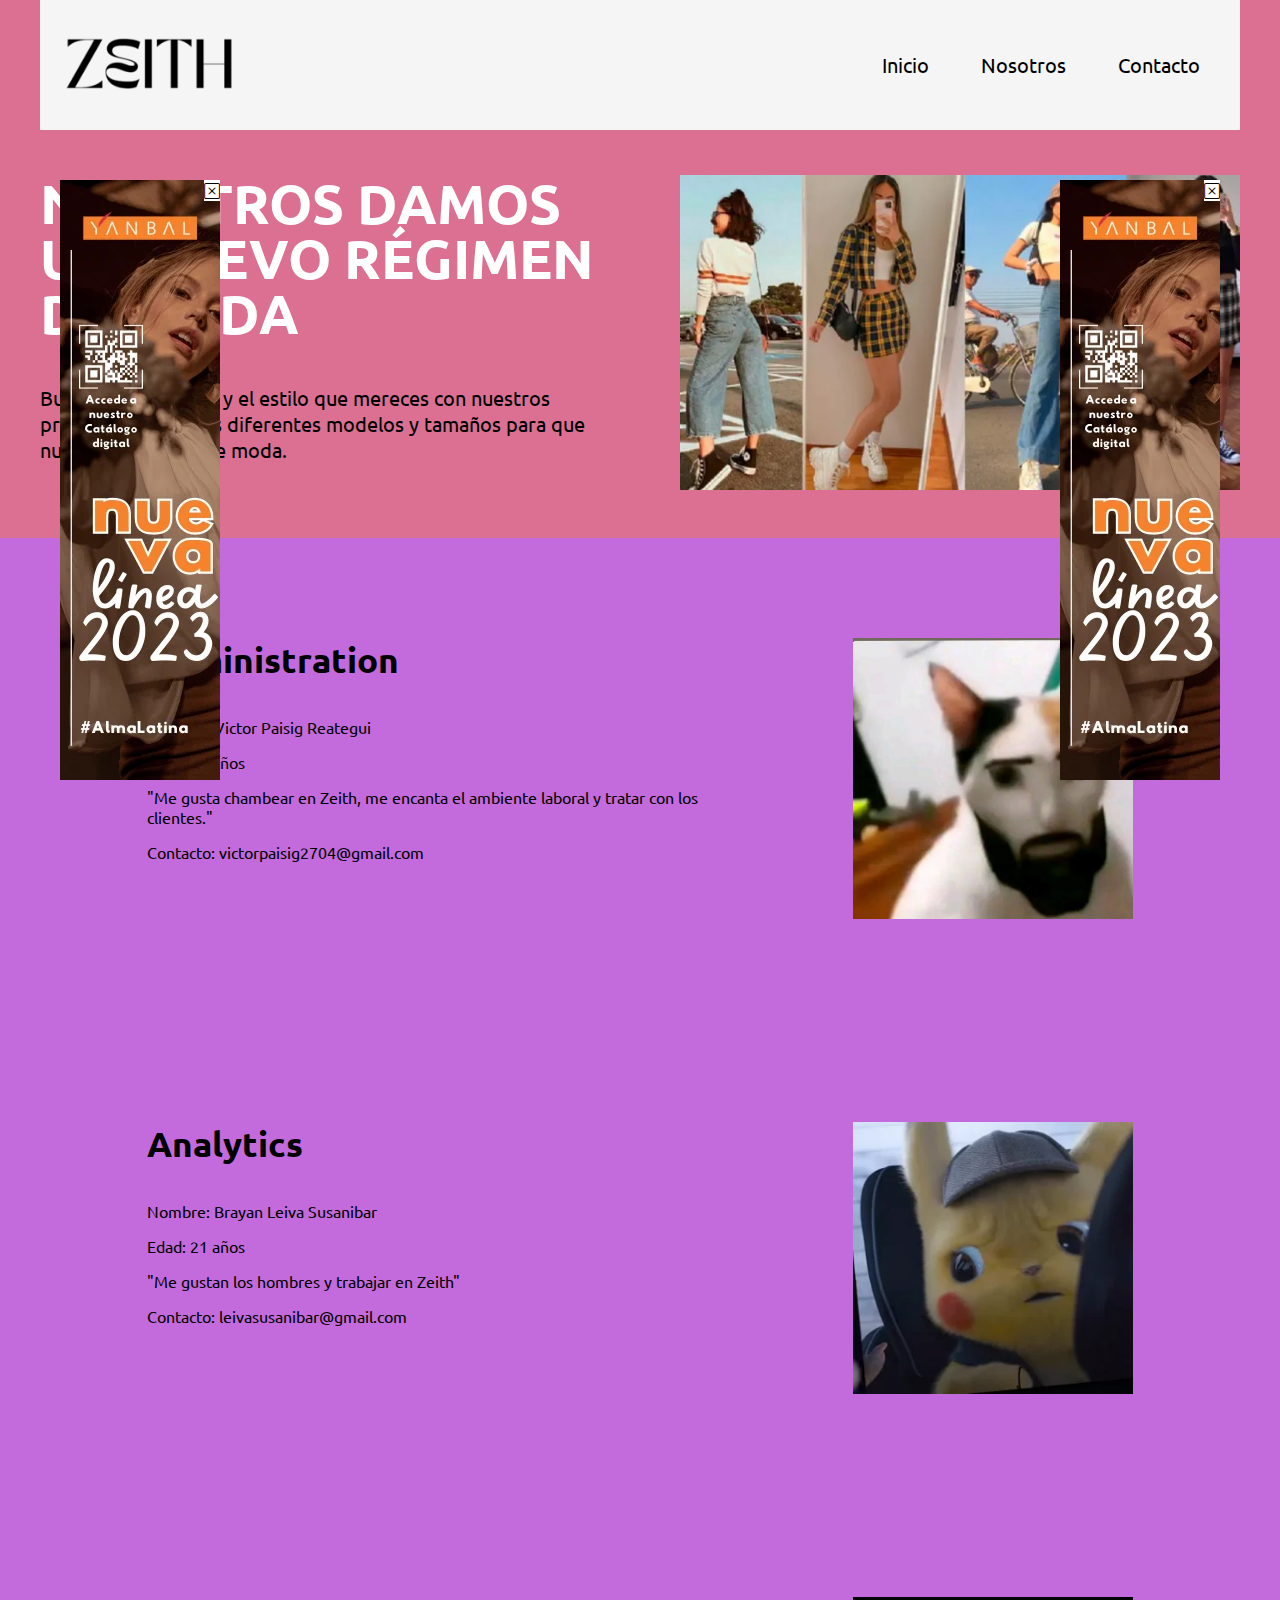
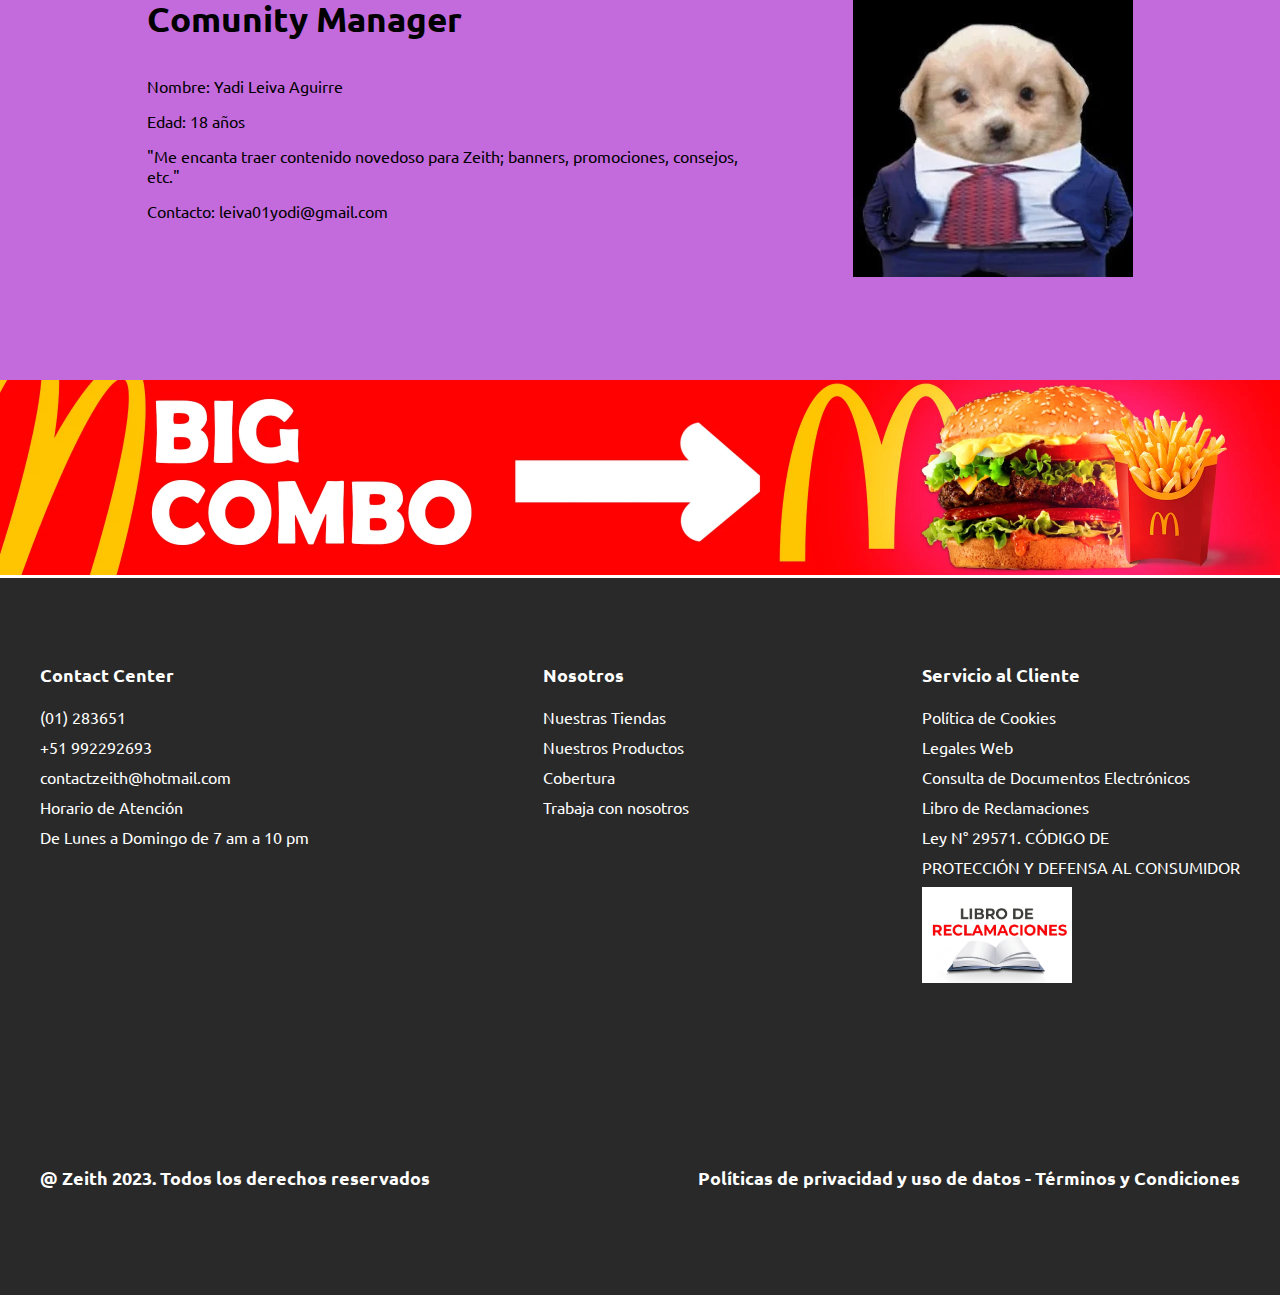
==== commit a7c8b6d4: "Update nosotros.html" ====
--- a/nosotros.html
+++ b/nosotros.html
@@ -74,17 +74,6 @@
 
     <section class="app">
 
-         <div class="app-content">
-
-            <div class="app-text2">
-                <h2>Visión</h2>
-                <p>
-                    Ofrecer a nuestros clientes  productos de calidad, a precios cómodos  que cumplan con sus necesidades y exigencias,
-                    abarcando sus gustos de acuerdo a su estilo de ver y vivir la vida.
-                </p>
-            </div>
-        </div>
-
         <div class="app-content container">
 
             <div class="app-text">
--- a/style2.css
+++ b/style2.css
@@ -153,7 +153,7 @@
     width: 50%;
 }
 
-.app-text h2 {
+.app-text h2, .app-text2 {
     font-size: 35px;
     color: rgb(0, 0, 0);
     margin-bottom: 35px;
